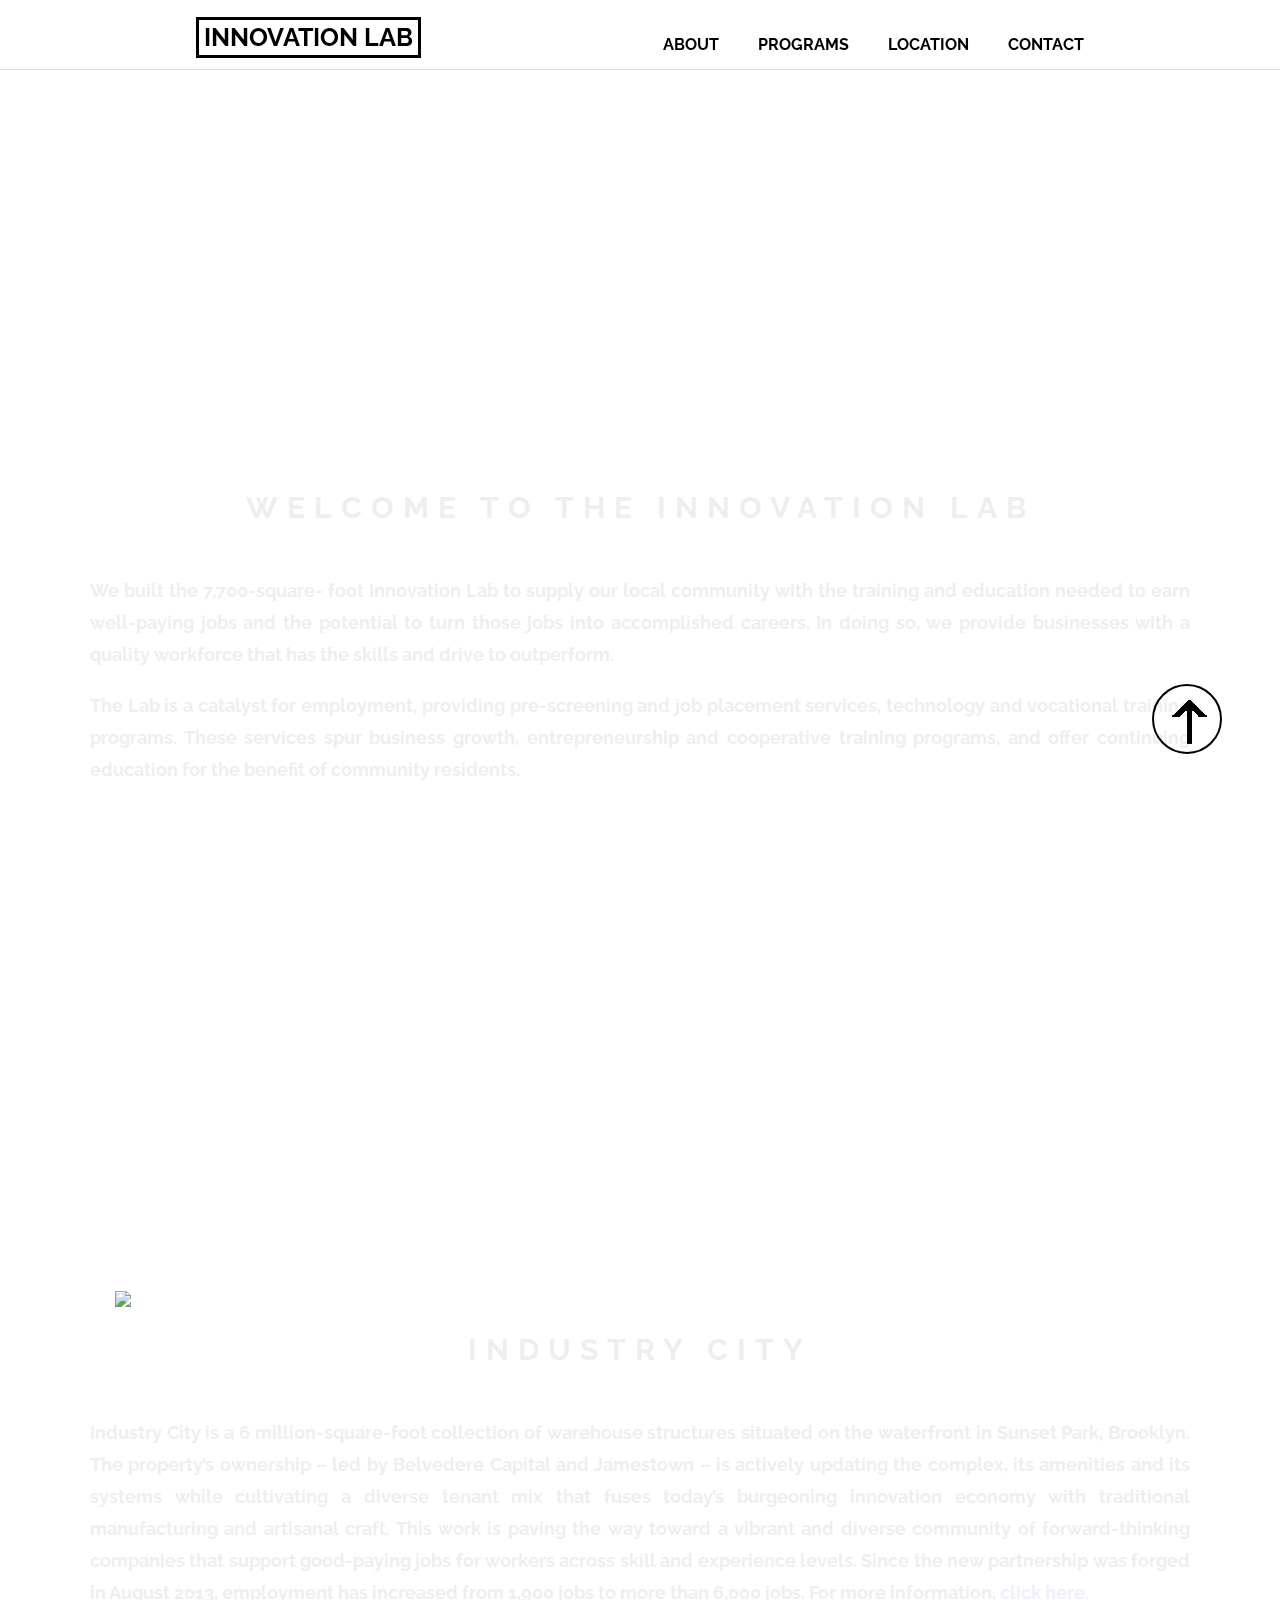
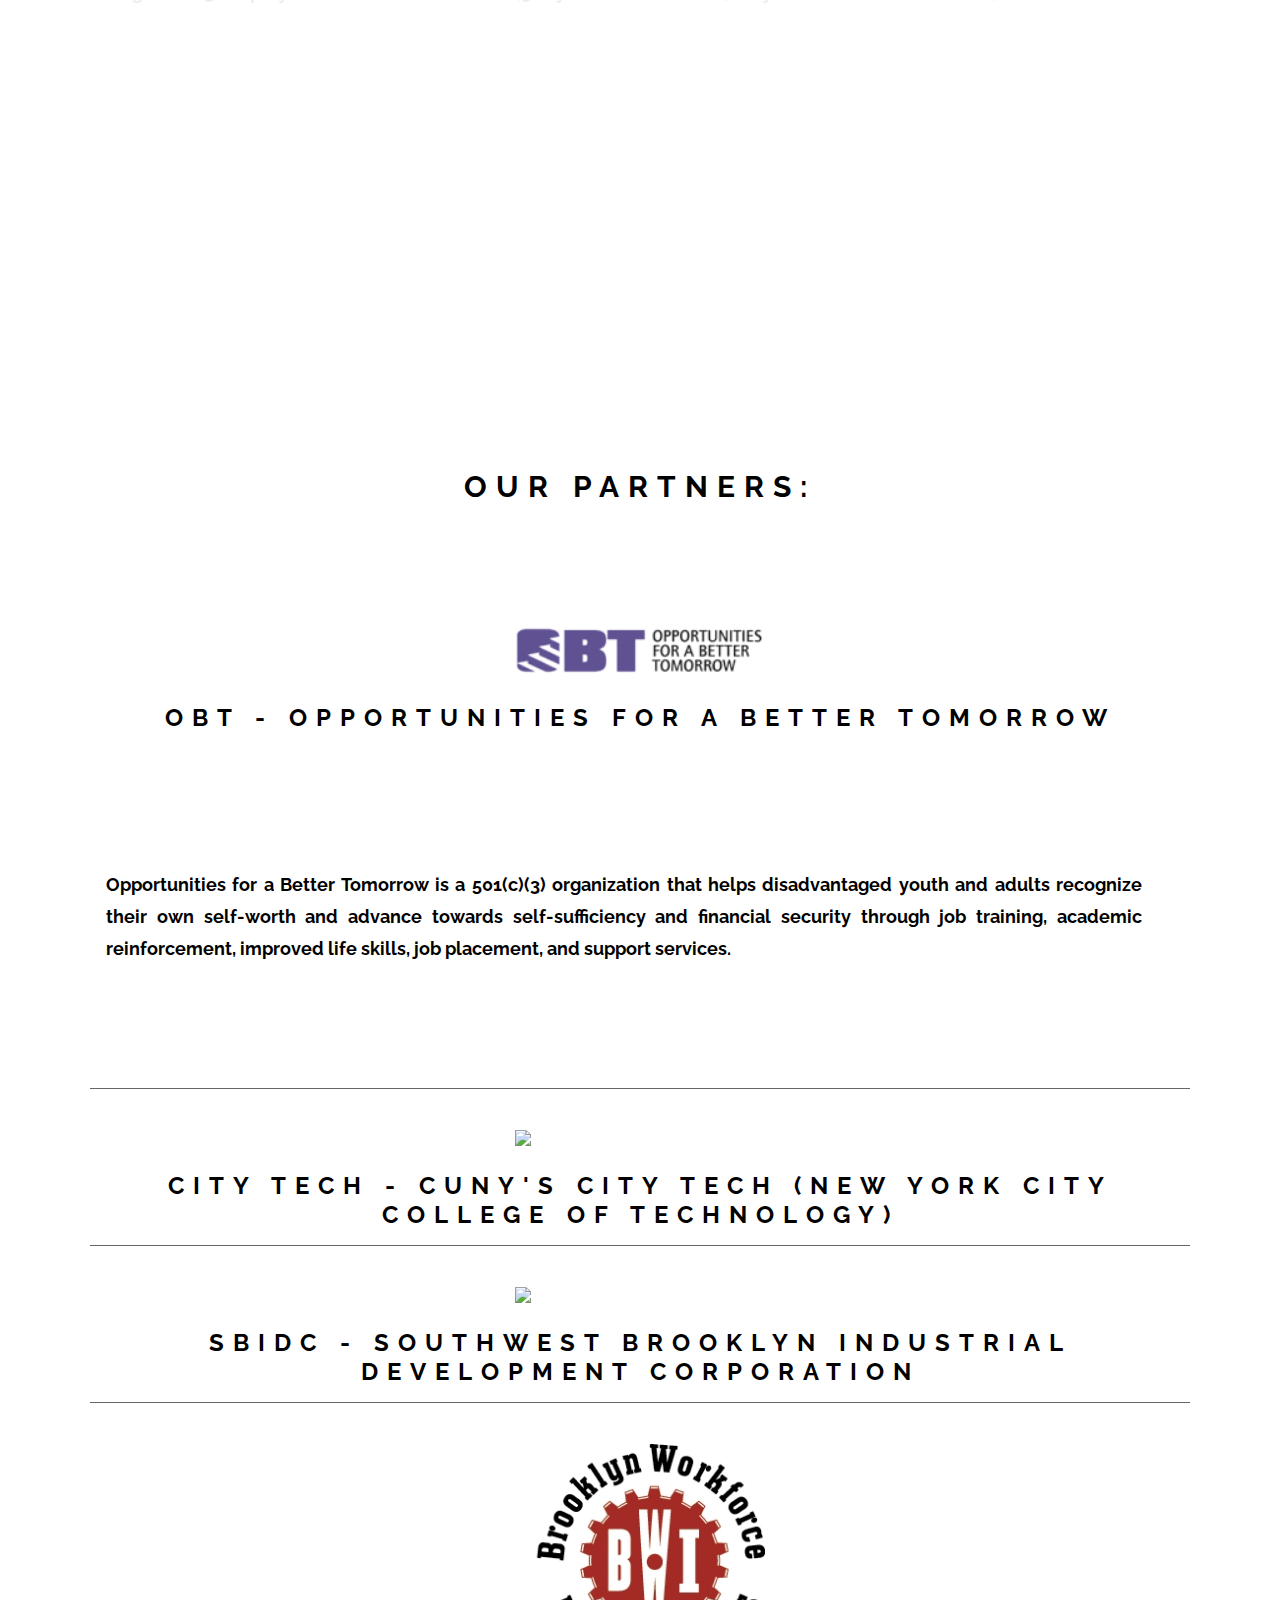
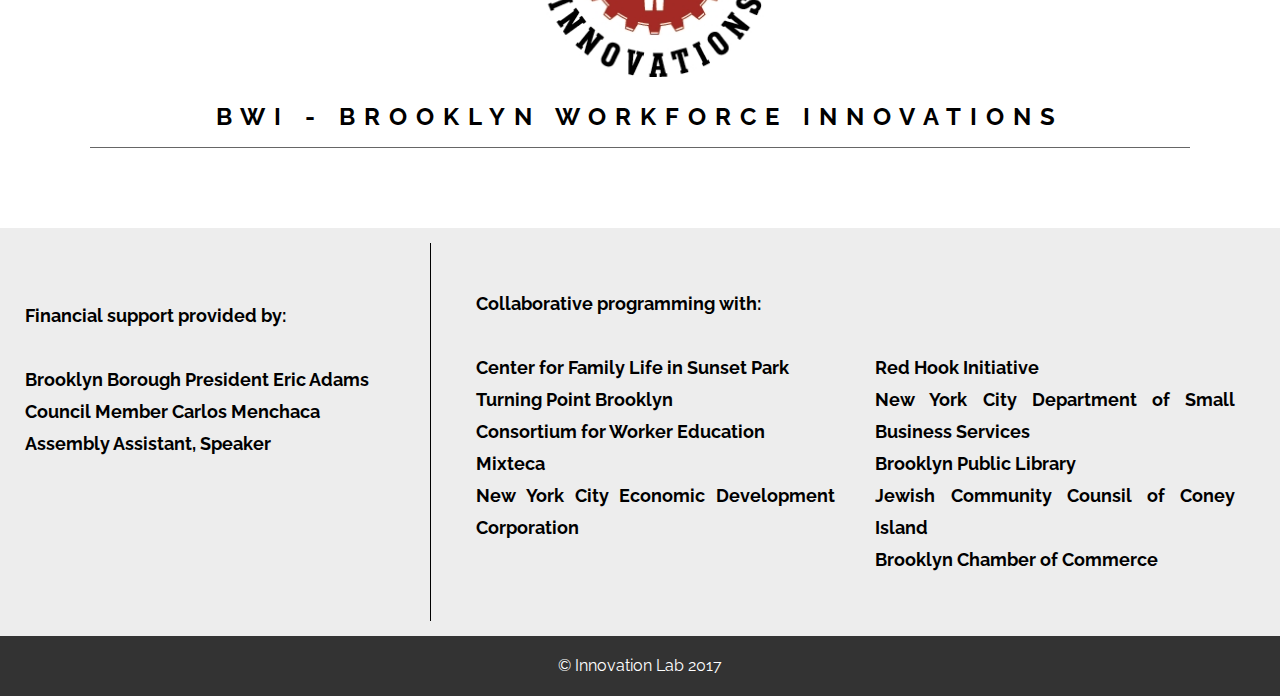
==== about.html @ ffe791c1 "Changes and inserts on the about page" ====
<!DOCTYPE html>
<html>
<head>
	<meta charset="utf-8">
    <meta http-equiv="X-UA-Compatible" content="IE=edge">
    <meta name="viewport" content="width=device-width, initial-scale=1">
	<title>About Us</title>

	<link rel="stylesheet" type="text/css" href="css/navedit.css">
	<link rel="stylesheet" type="text/css" href="css/accordian.css">
  <link rel="stylesheet" type="text/css" href="css/style.css">
  <link rel="stylesheet" type="text/css" href="css/issue2.css">
	<script src="https://ajax.googleapis.com/ajax/libs/jquery/3.2.1/jquery.min.js"></script>
	<link href="https://fonts.googleapis.com/css?family=Raleway" rel="stylesheet">
</head>
<body>
<header class="main_h">

    <div class="row">
        <a class="logo" href="">Innovation Lab</a>

        <div class="mobile-toggle">
            <span></span>
            <span></span>
            <span></span>
        </div>

        <nav>
            <ul>
                <li><a href="about.html">About</a></li>
                <li><a href="#programs">Programs</a></li>
                <li><a href="#location">Location</a></li>
                <li><a href="#four">Contact</a></li>
            </ul>
        </nav>

    </div> <!-- / row -->

</header>

		<div id="center">
			<div id="lab"></div>
			<div id="innolab">
				<h1>Welcome to the innovation lab</h1>
				<p>We built the 7,700-square- foot Innovation Lab to supply our local community with the training and education needed to earn well-paying jobs and the potential to turn those jobs into accomplished careers. In doing so, we provide businesses with a quality workforce that has the skills and drive to outperform.</p>
				<br>
				<p>The Lab is a catalyst for employment, providing pre-screening and job placement services, technology and vocational training programs. These services spur business growth, entrepreneurship and cooperative training programs, and offer continuing education for the benefit of community residents.</p>
			</div>
			<div id="labpic"></div>
			<div id="indcity">
				<a href="https://industrycity.com/"><img class="logos" src="images/ic.png"></a>
				<h1>Industry city</h1>
				<p>Industry City is a 6 million-square-foot collection of warehouse structures situated on the waterfront in Sunset Park, Brooklyn. The property’s ownership – led by Belvedere Capital and Jamestown – is actively updating the complex, its amenities and its systems while cultivating a diverse tenant mix that fuses today’s burgeoning innovation economy with traditional manufacturing and artisanal craft. This work is paving the way toward a vibrant and diverse community of forward-thinking companies that support good-paying jobs for workers across skill and experience levels. Since the new partnership was forged in August 2013, employment has increased from 1,900 jobs to more than 6,000 jobs. For more information,<a href="https://industrycity.com/"> click here.</a></p>
			</div>
			<div id="icpic"></div>
		</div>
	<div id="programs">
		<div id="eh">
		<h1 id="align">Our Partners:</h1>
		</div>
		<div class="accordion">
    <section class="accordion-item accordion-item--default">
        <a href="http://obtjobs.org/home/"><img class="logos" src="images/obt.png"></a>
        <h2>OBT - Opportunities for a Better tomorrow</h2>
        <div class="accordion-item-content">
					<p>Opportunities for a Better Tomorrow is a 501(c)(3) organization that helps disadvantaged youth and adults recognize their own self-worth and advance towards self-sufficiency and financial security through job training, academic reinforcement, improved life skills, job placement, and support services.</p>
					</div>
    </section>
    <section class="accordion-item">
        <a href="http://www.citytech.cuny.edu/"><img class="logos" src="images/citytech.png"></a>
        <h2>City Tech - CUNY's City Tech (New York City College of Technology)</h2>
        <div class="accordion-item-content">
					<p>New York City College of Technology is the designated college of technology of The City University of New York. New York City College of Technology serves the city and the state by providing technically proficient graduates in the technologies of the arts, business, communications, health and engineering; human services and law-related professions; technical and occupational education; and liberal arts and sciences. The College also serves the region by developing partnerships with government agencies, business, industry and the professions and by providing technical and other services. 
					</p>
        </div>
    </section>
    <section  class="accordion-item">
        <a href="http://www.sbidc.org/"><img class="logos" src="images/sbid.png"></a>
        <h2>SBIDC - SOUTHWEST BROOKLYN INDUSTRIAL DEVELOPMENT CORPORATION</h2>
        <div class="accordion-item-content">
					<p>Southwest Brooklyn Industrial Development Corporation (SBIDC) provides advocacy and services to help businesses in the Sunset Park, Red Hook and Gowanus neighborhoods grow and create employment opportunities for local residents. Since the organization’s inception in 1978, SBIDC has been a driving force in the improvement of the Southwest Brooklyn economy by delivering a wide range of business services to local firms and acting as an advocate for business interests. Additionally, SBIDC provides local residents with employment services and advocates for local improvements that improve the quality of life for residents 
					</p>
				</div>
    </section>
    <section class="accordion-item">
        <a href="http://bwiny.org/"><img class="logos" src="images/bwi.jpg"></a>
        <h2>BWI - Brooklyn Workforce Innovations</h2>
        <div class="accordion-item-content">
					<p>Brooklyn Workforce Innovations helps jobless and working poor New Yorkers establish careers in sectors that offer good wages and opportunities for advancement. BWI was founded in 2000 and is an affiliate of Fifth Avenue Committee, Inc., a South Brooklyn community development corporation. BWI’s mission is to empower low- and moderate-income people by creating livingwage employment opportunities and access to career paths. 
					</p>
        </div>
        </section>
        </div>
	</div>

<div class="family">
	<div class="parent-a">
		<p><br>
		Financial support provided by:<br>
		<br>
	  Brooklyn Borough President Eric Adams <br>
    Council Member Carlos Menchaca <br>
    Assembly Assistant, Speaker</p>
  </div>
	<div class="parent-b">
		<div class="child-a">
			<p>Collaborative programming with:</br>
			<br>
	  	Center for Family Life in Sunset Park <br>
  		Turning Point Brooklyn<br>
  		Consortium for Worker Education<br>
    	Mixteca <br>
			New York City Economic Development Corporation </p>
		</div>
		<div class="child-b">
    	<p> <br>
			<br>
			Red Hook Initiative<br>
    	New York City Department of Small Business Services<br>
    	Brooklyn Public Library<br>
    	Jewish Community Counsil of Coney Island<br>
    	Brooklyn Chamber of Commerce</p>
		</div>
	</div>
</div>
	<footer>&copy; Innovation Lab 2017 </footer>

	<a href="#about"><div id="totop"></div></a>
<script>
$("#center h1, #center p").hide(0).fadeIn(4500)
</script>
<script>
  $(document).ready(function(){
    $("#fade-right").animate({left:450, opacity:"show"}, 1500);
});
</script>
<script>
  function phoneMask() {
    var num = $(this).val().replace(/\D/g,'');
    $(this).val(num.substring(0,1) + '(' + num.substring(1,4) + ')' + num.substring(4,7) + '-' + num.substring(7,11));
}
$('[type="tel"]').keyup(phoneMask);
</script>
<script src="navedit.js"></script>
</body>
</html>
---- css/navedit.css ----
.main_h {
  position: fixed;
  top: 0px;
  max-height: 70px;
  z-index: 999;
  width: 100%;
  padding-top: 17px;
  background: hidden;
  overflow: visible;
  -webkit-transition: all 0.3s;
  transition: all 0.3s;
  opacity: 0;
  top: -200px;
  padding-bottom: 6px;
  font-weight: bold;
  background-color: rgba(255, 255, 255, 0.93);
  opacity: 1;
  top: 0px;
  border-bottom: 1px solid gainsboro;
}
@media only screen and (max-width: 766px) {
  .main_h {
    padding-top: 25px;
  }
}

.open-nav {
  max-height: 400px !important;
}
.open-nav .mobile-toggle {
  transform: rotate(-90deg);
  -webkit-transform: rotate(-90deg);
}


.logo {
  font-size: 25px;
  color: black;
  text-transform: uppercase;
  float: left;
  display: block;
  margin-top: 0;
  line-height: 1;
  margin-bottom: 10px;
  border: 3px solid;
    padding: 5px;
}
@media only screen and (max-width: 766px) {
  .logo {
    float: none;
  }
}

nav {
  float: right;
  width: 60%;
}
@media only screen and (max-width: 766px) {
  nav {
    width: 100%;
  }
}
nav ul {
  list-style: none;
  overflow: hidden;
  text-align: right;
  float: right;
}
@media only screen and (max-width: 766px) {
  nav ul {
    padding-top: 10px;
    margin-bottom: 22px;
    float: left;
    text-align: center;
    width: 100%;
  }
}
nav ul li {
  display: inline-block;
  margin-left: 35px;
  line-height: 1.5;
}
@media only screen and (max-width: 766px) {
  nav ul li {
    width: 100%;
    padding: 7px 0;
    margin: 0;
  }
}
nav ul a {
  color: black;
  text-transform: uppercase;
  font-size: 16px;
}

.mobile-toggle {
  display: none;
  cursor: pointer;
  font-size: 20px;
  position: absolute;
  right: 22px;
  top: 0;
  width: 30px;
  -webkit-transition: all 200ms ease-in;
  -moz-transition: all 200ms ease-in;
  transition: all 200ms ease-in;
}
@media only screen and (max-width: 766px) {
  .mobile-toggle {
    display: block;
  }
}
.mobile-toggle span {
  width: 30px;
  height: 4px;
  margin-bottom: 6px;
  border-radius: 1000px;
  background: #8f8f8f;
  display: block;
}

.row {
  width: 100%;
  max-width: 940px;
  margin: 0 auto;
  position: relative;
  padding: 0 2%;
}

* {
  box-sizing: border-box;
}

a {
  text-decoration: none;
}



#tall{
  height: 2000px;
  background-color: lavenderblush;
}
---- css/accordian.css ----
/* The Magic */
.accordion:hover .accordion-item:hover .accordion-item-content,
.accordion .accordion-item--default .accordion-item-content {
    height: 240px;
    padding-top: 10px;
    display: flex;
}

.accordion-item-content,
.accordion:hover .accordion-item-content {
    height: 0;
    overflow: hidden;
    transition: height .5s;
}

/* Aesthetic */

.accordion {
    padding: 0;
    margin: 60px auto;
    width: 1100px;
}

.accordion .accordion-item {

  border-bottom: 1px solid #666;
  padding: 1em;
}

.accordion h1 {
  margin: 0;
}

.accordion p{
  padding-right: 32px;
}

@media only screen and (max-width: 768px) {
  .accordion {
    width: 700px;
}
}

@media only screen and (max-width: 425px) {
  .accordion{
    width: 100%;
  }
}
---- css/style.css ----
* {box-sizing: border-box; font-family: 'Raleway', sans-serif;}

body{margin: 0; padding:0;}	

a{text-decoration: none;}

/* Header Styling */
	.main_h {
		position: fixed;
		max-height: 70px;
		z-index: 999;
		width: 100%;
		padding-top: 17px;
		background: none;
		overflow: hidden;
		-webkit-transition: all 0.3s;
		transition: all 0.3s;
		padding-bottom: 6px;
		font-weight: bold;
		background-color: rgba(255, 255, 255, 0.93);
		opacity: 1;
		top: 0px;
		border-bottom: 1px solid gainsboro;
	}

	.open-nav {
		max-height: 400px !important;
	}
	.open-nav .mobile-toggle {
		transform: rotate(-90deg);
		-webkit-transform: rotate(-90deg);
	}

	.logo {
		font-size: 25px;
		color: black;
		text-transform: uppercase;
		float: left;
		display: block;
		margin-top: 0;
		line-height: 1;
		margin-bottom: 10px;
		border: 3px solid;
		padding: 5px;
	}
	nav {
  		float: right;
  		width: 60%;
	}
	nav ul {
		list-style: none;
		overflow: hidden;
		text-align: right;
		float: right;
	}
	nav ul li {
		display: inline-block;
		margin-left: 35px;
		line-height: 1.5;
	}
	nav ul a {
		color: black;
		text-transform: uppercase;
		font-size: 16px;
	}

	.mobile-toggle {
		display: none;
		cursor: pointer;
		font-size: 20px;
		position: absolute;
		right: 22px;
		top: 0;
		width: 30px;
		-webkit-transition: all 200ms ease-in;
		-moz-transition: all 200ms ease-in;
		transition: all 200ms ease-in;
	}
	.mobile-toggle span {
		width: 30px;
		height: 4px;
		margin-bottom: 6px;
		border-radius: 1000px;
		background: #8f8f8f;
		display: block;
	}

	.row {
		width: 100%;
		max-width: 940px;
		margin:0 auto;
		position: relative;
		padding:0 2%;
	}
	#tall{
		height: 2000px;
		background-color: lavenderblush;
	}
/* End of Header styling */

/* Container Styling*/
	.content-container{width:100%;min-height:250px; background:linear-gradient(#FFF,#EFEFEF);}
	/* First Container Styling - About */

	/* End of First Container Styling - About*/

	/* Second Container Styling - About + Programs */
		.second-container{width:50%;display:inline-flex; border-right:1px solid lightgrey;}

		/* About Us Stylings */
			#abt h1 {
				letter-spacing: 9px;
				text-align: center;
			}
			#about_us {
				width: 50%;
				float: left;
				padding-top: 20px;
			}
			#abt h4, h5 {
				text-align: -webkit-center;
				letter-spacing: 1px;
			}
			#abt {
				text-align: justify;
				height: 480px;
				padding-top: 20px; 
			}
		/* End of About Us Stylings */
		/* Programs Stylings */
			/* The Magic - Accordion Styling */
				.accordion:active .accordion-item:hover .accordion-item-content,
				.accordion .accordion-item--default .accordion-item-content {
				    height: 340px;
				    padding-top: 30px;
				    display: flex;
				}

				.accordion-item-content,
				.accordion:active .accordion-item-content {
				    height: 0;
				    overflow: hidden;
				    transition: height .5s;
				}
			/* End of Accordion Styling */


		/* End of Programs Stylings */

	/* End of Second Container Styling - About + Programs */
/* End of Container Styling */
#center{
	text-align: center;
	background-color: rgba(255,255,255,.5);
}
#center h1{
	margin-bottom: 50px;
	letter-spacing: 9px;
}

#center p{
	width: 1100px;
}
h1{
	text-transform: uppercase;
}
p{
	font-size: 20px;
	line-height: 42px;
	font-weight: bold;
	margin: auto;
}
#about,#programs,#location,#four,#partners,footer{
	padding: 20px;
}
#about{
	background: url(../images/enter.jpg) no-repeat center center fixed;
  -webkit-background-size: cover;
  -moz-background-size: cover;
  -o-background-size: cover;
  background-size: cover;
  margin-top: 70px;
}
#programs img{
	width: 300px;
}
#eh h1{
	letter-spacing: 9px;
}
#eh{
	text-align: center;
}
#location{
	background-color: #EDEDED;
	padding: 20px;
	display: flex;
	flex-wrap: wrap;
	width: 100%;
}
#location h1{
	letter-spacing: 9px;
}
#info{
	margin: auto;

}
#map{
	width: 600px;
	height: 300px;
	margin: auto;
}
#partners{
	text-align: center;
	padding: 40px;
}
#partners h1{
	font-size: 20px;
	margin-bottom: 40px;
	letter-spacing: 9px;
}
#fade-right {
}
#contact{
	width: 80%;
	margin: auto;
	display: flex;
}
textarea{
	height: 150px;
	width: 300px;
	max-height: 150px;
	max-width: 300px;
	font-size: 18px;
}
#four{
background-color: #EDEDED;
}
#four h1{
	text-align: center;
	letter-spacing: 9px;

}
#left{
	width: 70%;
	display: flex;
	justify-content: space-around;
	flex-wrap: wrap;
	font-size: 24px;
	padding-top: 20px;
}
#right{
	width: 30%;
}

button{
	width: 80px;
	height: 40px;
	border: 2px solid #303030;
	border-radius: 4px;
	margin-top: 20px;
	margin-bottom: 20px;
	background-color: #EDEDED;
}

button:hover{
	background-color: black;
	color: white;
}

footer{
	height: 60px;
	background-color: #333;
	color: white;
	text-align: center;
}
#totop{
	width: 70px;
	height: 70px;
	border:	solid black 2px;
	border-radius: 36px;
	background-image: url(../images/arrow.png);
	position: fixed;
	top: 76%;
	left: 90%;
	z-index: 999;
}

/*Programs page*/
#main{
	margin-top: 80px;
	padding-left: 30px;
	padding-top: 30px;
	margin-bottom: 40px;
	height: 708px;
}

.line{
	border-bottom: solid 3px;
	display: table;
	margin: 0;
}
h1.line{
	margin-bottom: 50px;
}
h1.line:hover{
	cursor: pointer;
}
.text{

	margin-left: 60px;
	min-height:500px;
	line-height:1.618;
}
.text p{
	margin: 5px auto;
	font-size:16px;
	line-height:1.618;
}

.text img{
	width: 300px;
	margin-bottom: 25px;
}

.pics{
	width: 300px;
	float: right;
	margin-right: 45px;
	padding-left: 20px;
}
.stuff{
	display: flex;
}

#categories{
	width: 300px;
}
#youth, #immigrants, #businesses{
	display: none;
}

@media only screen and (max-width: 768px) {
	.main_h {
		padding-top: 25px;
	}
	#center p{
		width: 500px;
	}
	#logo{
		width: 140px;
	}  
	.logo {
    	float: none;
  	}   
  	nav {
    	width: 100%;
  	}
  	nav ul {
	    padding-top: 10px;
	    margin-bottom: 22px;
	    float: left;
	    text-align: center;
	    width: 100%;
  	}  
	nav ul li {
		width: 100%;
		padding: 7px 0;
		margin: 0;
	}
	.mobile-toggle {
		display: block;
	}
}
@media only screen and (max-width: 425px) {
	#center p{
		width: 300px;
		font-size: 18px;
	}
	#fade-right{
		width: 300px;
		left: 50px
	}
}
---- css/issue2.css ----
/* TEXT and TYPE */

h1{
	letter-spacing: 9px;
  text-transform: uppercase;
  font-size: 30px;
  text-align:center;
  margin:auto;
}

h2{
  letter-spacing: 9px;
  text-transform: uppercase;
  font-size: 24px;
  text-align:center;
  margin:auto;
}
p{
  font-size: 18px;
  line-height: 32px;
  font-weight: bold;
  margin: auto;
  text-align:justify;
}

#innolab p, #indcity p{
	width: 1100px;
}
.parent p{
  text-align:justify;
  font-size: 16px;
}

/* INNOLAB + INDUSTRY CITY*/

#lab{
	background: url(../images/idk.jpg) no-repeat center center fixed;
  -webkit-background-size: cover;
  -moz-background-size: cover;
  -o-background-size: cover;
  background-size: cover;
  padding: 5px;
  height:450px;
}
#labpic{
	background: url(../INNOLAB/teaching.jpg) no-repeat center center fixed;
  -webkit-background-size: cover;
  -moz-background-size: cover;
  -o-background-size: cover;
  background-size: cover;
  padding: 5px;
  height:400px;
}
#icpic{
	background: url(../images/iclights.jpg) no-repeat center center fixed;
  -webkit-background-size: cover;
  -moz-background-size: cover;
  -o-background-size: cover;
  background-size: cover;
  padding: 5px;
  height:400px;
}

#innolab{
  display:inline-block;
	padding: 40px;
}

#indcity{
	display:inline-block;
  border:top bottom 3px #EDEDED;
	padding: 40px;
	text-align: center;
	background-color: rgba(255,255,255,.5);
}
 img{
	 max-width: 1100px;
 }

/* PARTNERS */

.logos {
  padding:25px;
  display: block;
  margin-left: auto;
  margin-right: auto

}

@media only screen and (max-width: 766px) {
  .logos {
    float: none;
  }
}

/* FIN SUPPORT + COLLABORATIONS */

.family{
  display:flex;
  margin: 0 auto;
  background-color:#EDEDED;
  flex-direction:row;
  align-items: stretch;
  background-color:#EDEDED;
  margin:space-between;
}

.parent-a{
  flex: 1;
  padding: 25px;
	padding-right: 5px;
  margin-bottom: 15px;
  margin-top:15px;
  background-color:#EDEDED;
}

.parent-b{
  display:flex;
  flex:2;
  padding: 25px;
  margin-bottom: 15px;
  margin-top:15px;
  background-color:#EDEDED;
  border-left: 1px solid black;
}

.child-a{
  flex:1;
  padding: 20px;
  background-color:#EDEDED;
}

.child-b{
  flex:1;
  padding: 20px;
  background-color:#EDEDED;
}
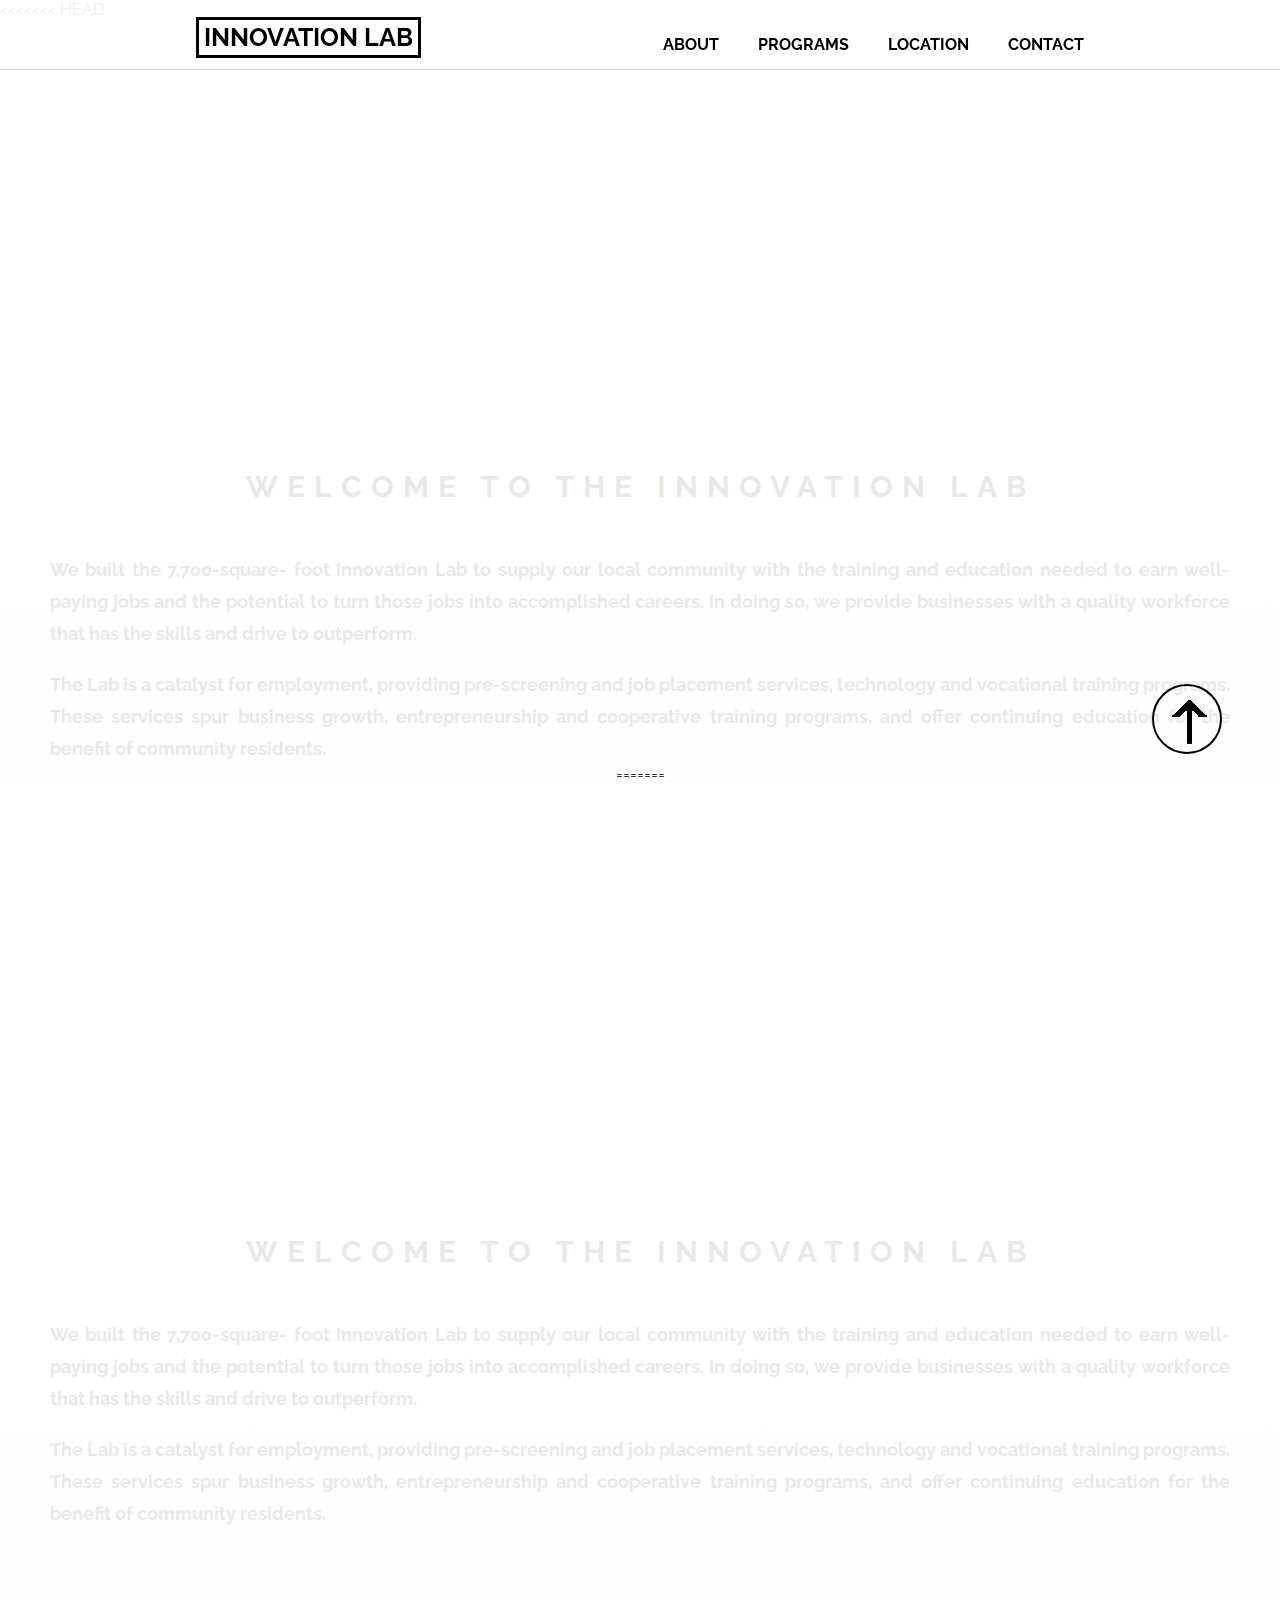
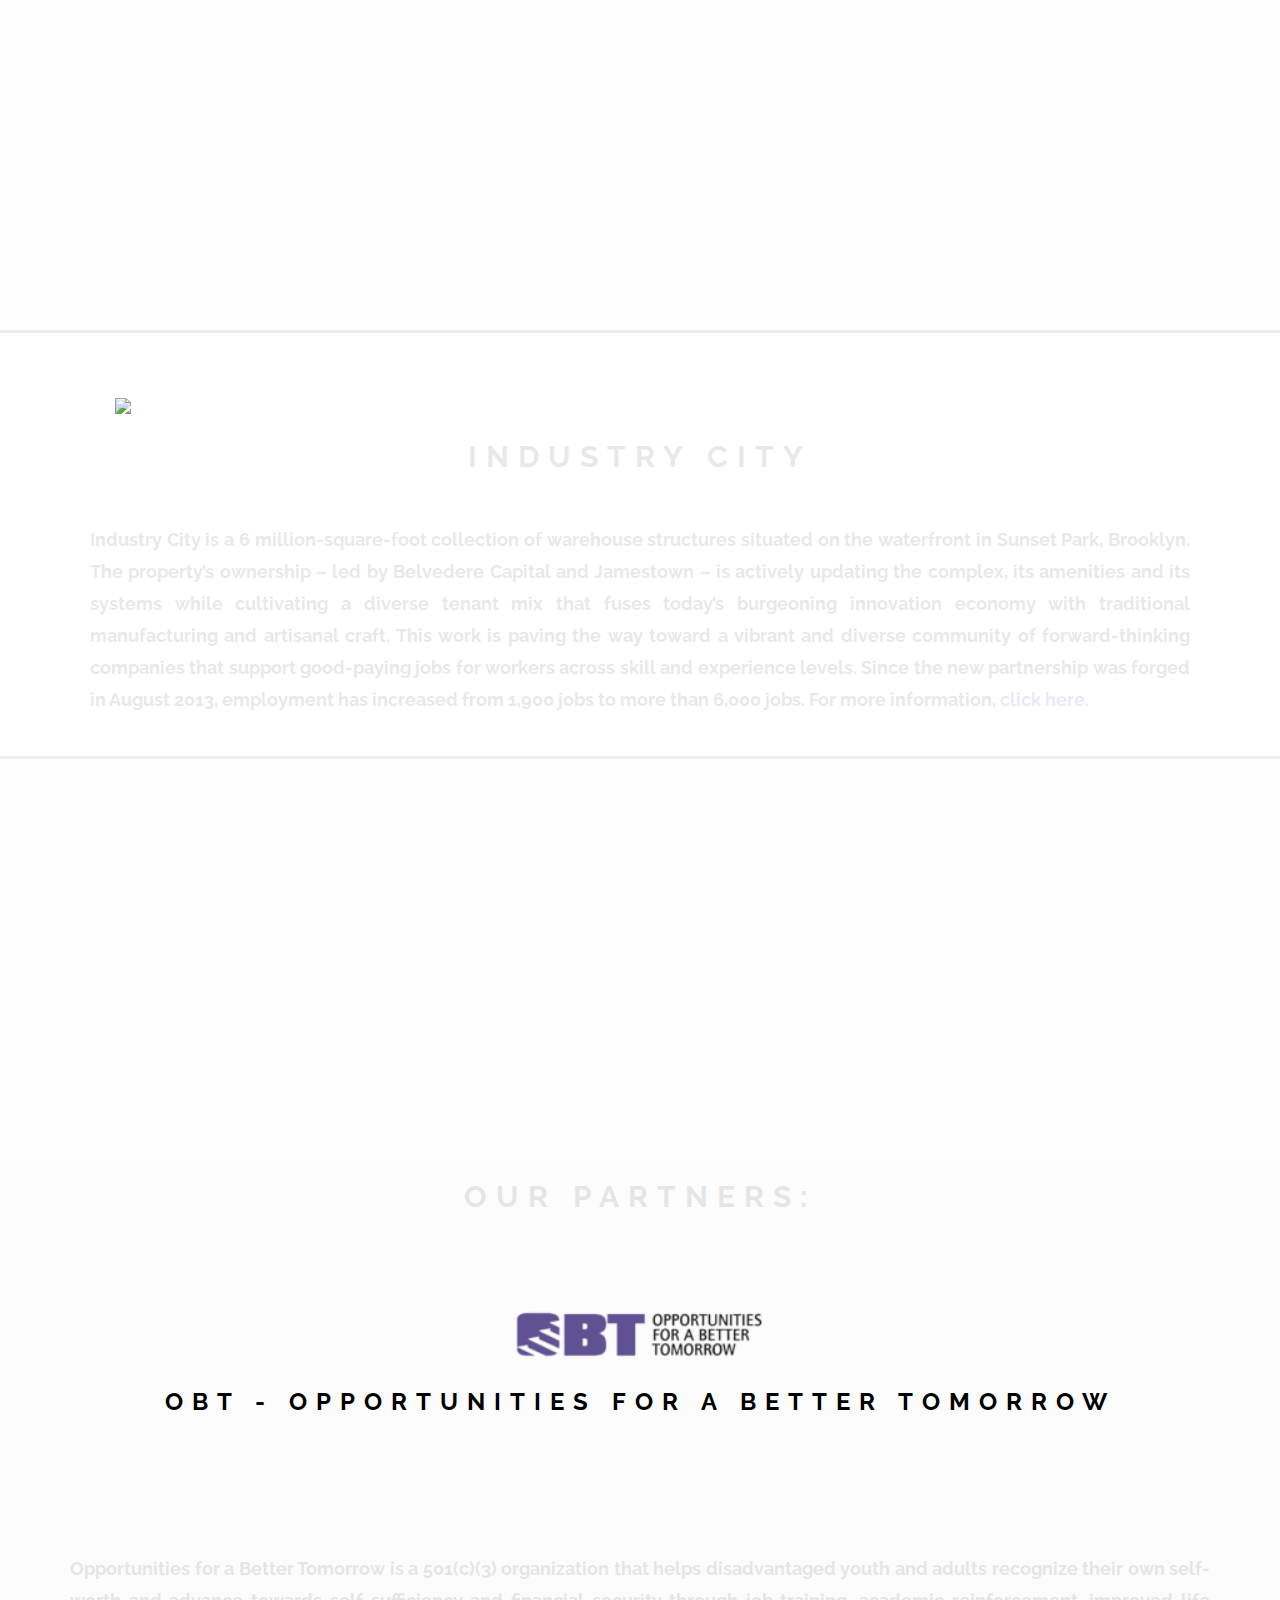
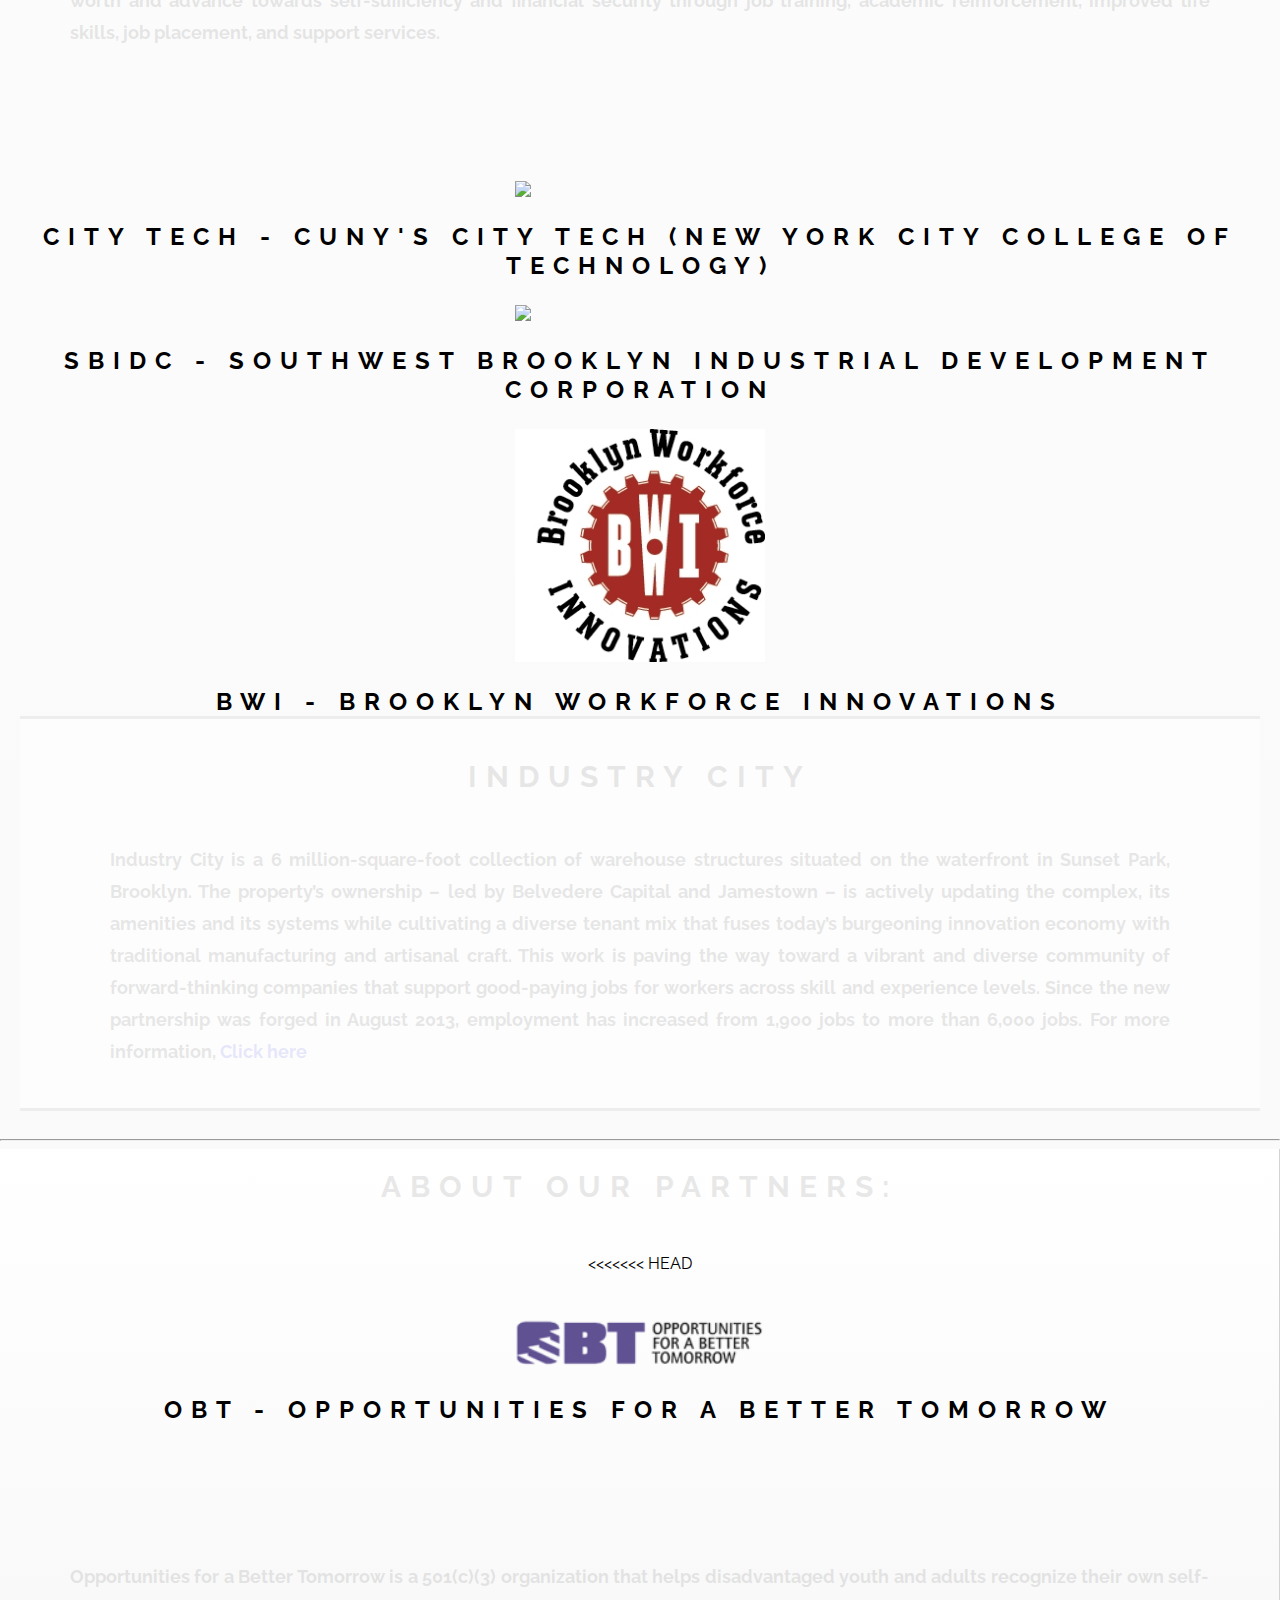
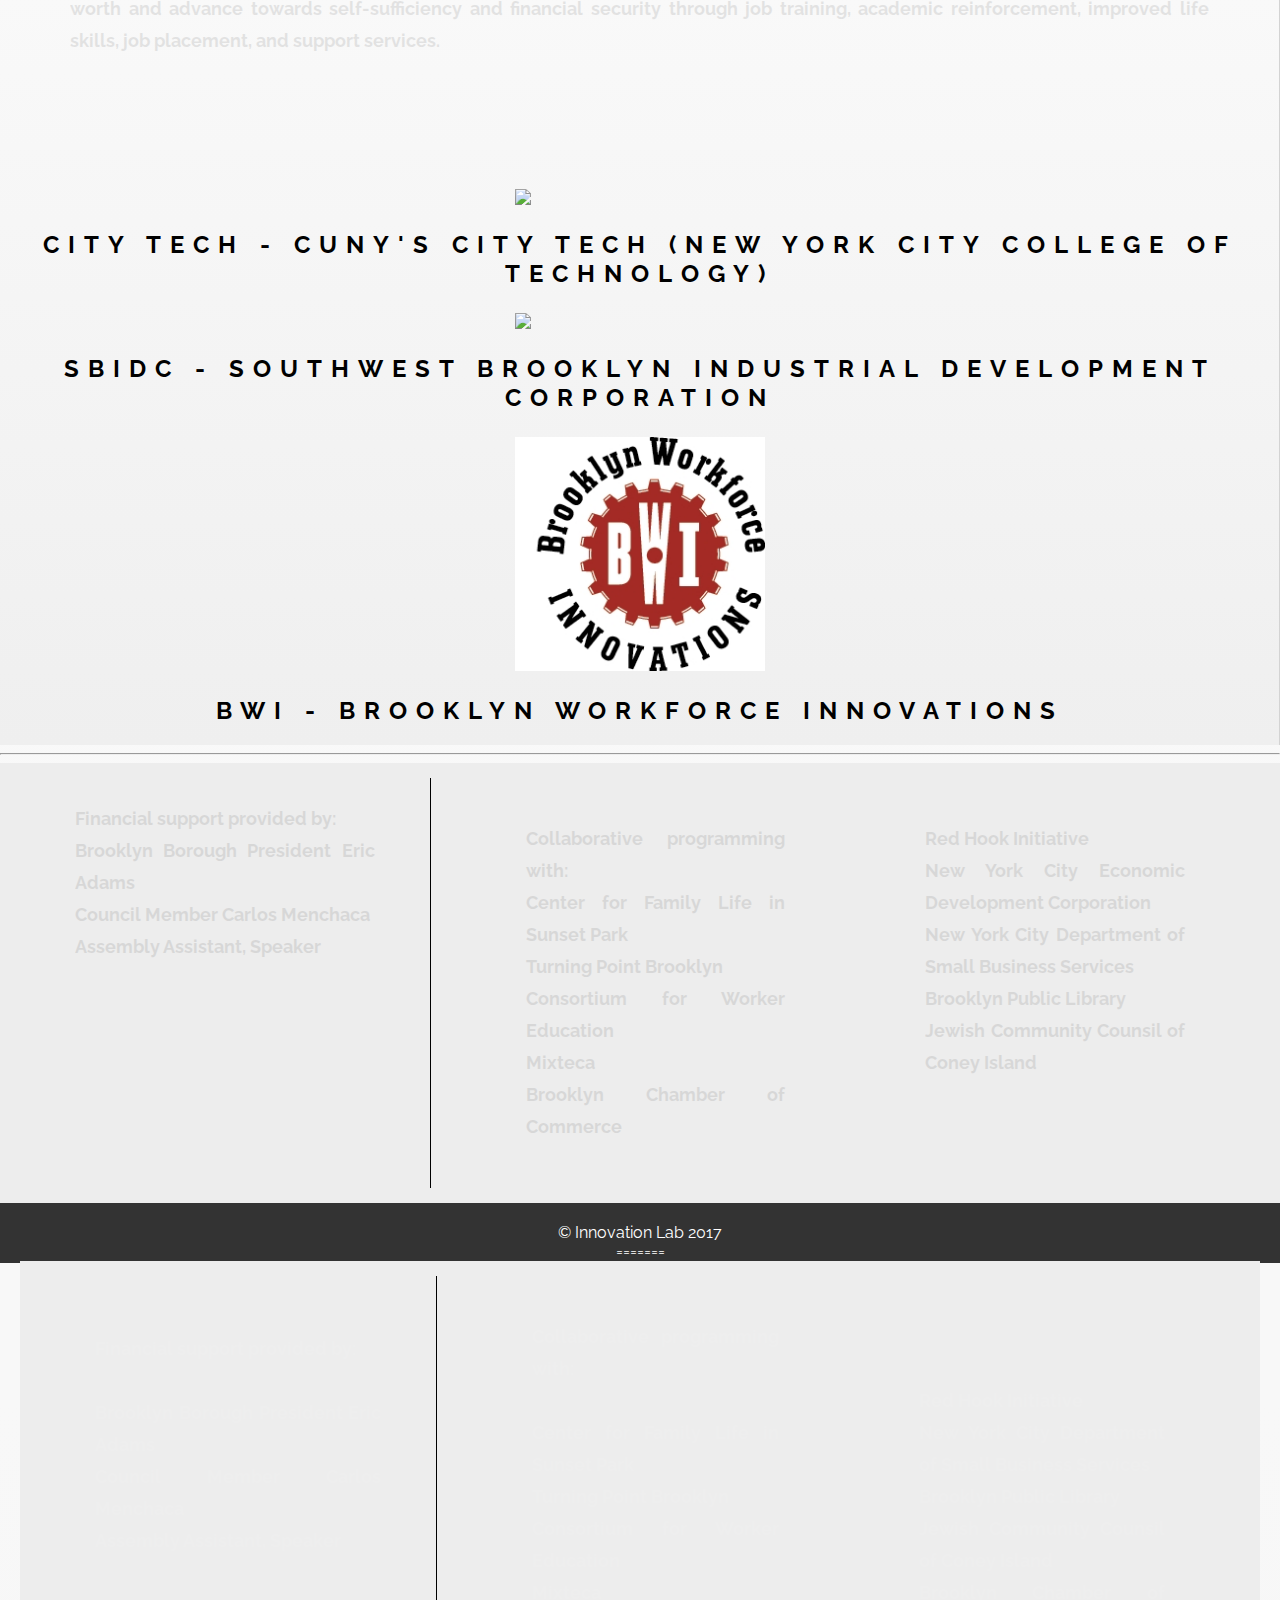
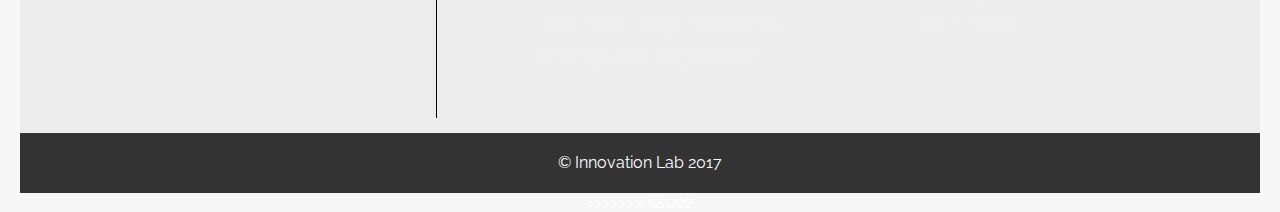
==== commit 0e963ddb: "Merge branch 'issue2' into issue9" ====
--- a/about.html
+++ b/about.html
@@ -7,17 +7,17 @@
 	<title>About Us</title>
 
 	<link rel="stylesheet" type="text/css" href="css/navedit.css">
-	<link rel="stylesheet" type="text/css" href="css/accordian.css">
   <link rel="stylesheet" type="text/css" href="css/style.css">
   <link rel="stylesheet" type="text/css" href="css/issue2.css">
+    <link rel="stylesheet" type="text/css" href="css/accordian.css">
 	<script src="https://ajax.googleapis.com/ajax/libs/jquery/3.2.1/jquery.min.js"></script>
 	<link href="https://fonts.googleapis.com/css?family=Raleway" rel="stylesheet">
+    <link rel="shortcut icon" type="image/x-icon" href="images/icon2.jpg" />
 </head>
 <body>
 <header class="main_h">
-
     <div class="row">
-        <a class="logo" href="">Innovation Lab</a>
+        <a class="logo" href="index.html">Innovation Lab</a>
 
         <div class="mobile-toggle">
             <span></span>
@@ -28,15 +28,23 @@
         <nav>
             <ul>
                 <li><a href="about.html">About</a></li>
-                <li><a href="#programs">Programs</a></li>
+                <li><a href="programs.html">Programs</a></li>
                 <li><a href="#location">Location</a></li>
                 <li><a href="#four">Contact</a></li>
             </ul>
         </nav>
-
     </div> <!-- / row -->
-
 </header>
+<<<<<<< HEAD
+<div class="content-container first">
+    <div id="center">
+        <div id="lab"></div>
+        <div id="innolab">
+            <h1>Welcome to the innovation lab</h1>
+            <p>We built the 7,700-square- foot Innovation Lab to supply our local community with the training and education needed to earn well-paying jobs and the potential to turn those jobs into accomplished careers. In doing so, we provide businesses with a quality workforce that has the skills and drive to outperform.</p>
+            <br>
+            <p>The Lab is a catalyst for employment, providing pre-screening and job placement services, technology and vocational training programs. These services spur business growth, entrepreneurship and cooperative training programs, and offer continuing education for the benefit of community residents.</p>
+=======
 
 		<div id="center">
 			<div id="lab"></div>
@@ -88,11 +96,92 @@
         <div class="accordion-item-content">
 					<p>Brooklyn Workforce Innovations helps jobless and working poor New Yorkers establish careers in sectors that offer good wages and opportunities for advancement. BWI was founded in 2000 and is an affiliate of Fifth Avenue Committee, Inc., a South Brooklyn community development corporation. BWI’s mission is to empower low- and moderate-income people by creating livingwage employment opportunities and access to career paths. 
 					</p>
-        </div>
-        </section>
-        </div>
-	</div>
-
+>>>>>>> issue2
+        </div>
+        <div id="indcity">
+            <h1>Industry city</h1>
+            <p>Industry City is a 6 million-square-foot collection of warehouse structures situated on the waterfront in Sunset Park, Brooklyn. The property’s ownership – led by Belvedere Capital and Jamestown – is actively updating the complex, its amenities and its systems while cultivating a diverse tenant mix that fuses today’s burgeoning innovation economy with traditional manufacturing and artisanal craft. This work is paving the way toward a vibrant and diverse community of forward-thinking companies that support good-paying jobs for workers across skill and experience levels. Since the new partnership was forged in August 2013, employment has increased from 1,900 jobs to more than 6,000 jobs. For more information,<a href="https://industrycity.com/"> Click here</a></p>
+        </div>
+    </div>
+</div>
+<hr>
+<div class="content-container second">
+    <div class="second-container programs" id="programs" style="width:100%;">
+        <div id="eh">
+            <h1 id="align">About Our Partners: </h1>
+
+<<<<<<< HEAD
+            <div class="accordion">
+                <section class="accordion-item accordion-item--default">
+                    <a href="http://obtjobs.org/home/"><img class="logos" src="images/obt.png" href="http://obtjobs.org/home/"></a>
+                    <h2>OBT - Opportunities for a Better tomorrow</h2>
+                    <div class="accordion-item-content">
+                        <p>Opportunities for a Better Tomorrow is a 501(c)(3) organization that helps disadvantaged youth and adults recognize their own self-worth and advance towards self-sufficiency and financial security through job training, academic reinforcement, improved life skills, job placement, and support services.</p>
+                    </div>
+                </section>
+            </div>
+            <div class="accordion">
+                <section class="accordion-item">
+                    <a href="http://www.citytech.cuny.edu/"><img class="logos" src="images/citytech.png"></a>
+                    <h2>City Tech - CUNY's City Tech (New York City College of Technology)</h2>
+                    <div class="accordion-item-content">
+                        <p>New York City College of Technology is the designated college of technology of The City University of New York. New York City College of Technology serves the city and the state by providing technically proficient graduates in the technologies of the arts, business, communications, health and engineering; human services and law-related professions; technical and occupational education; and liberal arts and sciences. The College also serves the region by developing partnerships with government agencies, business, industry and the professions and by providing technical and other services. </p>
+                    </div>
+                </section>
+            </div>
+            <div class="accordion">
+                <section  class="accordion-item">
+                    <a href="http://www.sbidc.org/"><img class="logos" src="images/sbid.png"></a>
+                    <h2>SBIDC - SOUTHWEST BROOKLYN INDUSTRIAL DEVELOPMENT CORPORATION</h2>
+                    <div class="accordion-item-content">
+                        <p>Southwest Brooklyn Industrial Development Corporation (SBIDC) provides advocacy and services to help businesses in the Sunset Park, Red Hook and Gowanus neighborhoods grow and create employment opportunities for local residents. Since the organization’s inception in 1978, SBIDC has been a driving force in the improvement of the Southwest Brooklyn economy by delivering a wide range of business services to local firms and acting as an advocate for business interests. Additionally, SBIDC provides local residents with employment services and advocates for local improvements that improve the quality of life for residents.</p>
+                    </div>
+                </section>
+            </div>
+            <div class="accordion">
+                <section class="accordion-item">
+                     <a href="http://bwiny.org/"><img class="logos" src="images/bwi.jpg"></a>
+                    <h2>BWI - Brooklyn Workforce Innovations</h2>
+                    <div class="accordion-item-content">
+                        <p>Brooklyn Workforce Innovations helps jobless and working poor New Yorkers establish careers in sectors that offer good wages and opportunities for advancement. BWI was founded in 2000 and is an affiliate of Fifth Avenue Committee, Inc., a South Brooklyn community development corporation. BWI’s mission is to empower low- and moderate-income people by creating livingwage employment opportunities and access to career paths. 
+                        </p>
+                    </div>
+                </section>
+            </div>
+        </div>
+    </div>
+</div>
+<hr>
+<div class="content-container third">
+    <div class="family">
+        <div class="parent-a">
+            <p>Financial support provided by:<br>
+          Brooklyn Borough President Eric Adams <br>
+        Council Member Carlos Menchaca <br>
+        Assembly Assistant, Speaker</p>
+      </div>
+        <div class="parent-b">
+            <div class="child-a">
+                <p>Collaborative programming with:</br>
+            Center for Family Life in Sunset Park <br>
+            Turning Point Brooklyn<br>
+            Consortium for Worker Education<br>
+            Mixteca <br>
+            Brooklyn Chamber of Commerce </p>
+            </div>
+            <div class="child-b">
+            <p> Red Hook Initiative<br>
+            New York City Economic Development Corporation<br>
+            New York City Department of Small Business Services<br>
+            Brooklyn Public Library<br>
+            Jewish Community Counsil of Coney Island</p>
+            </div>
+        </div>
+    </div>
+</div>
+<footer>&copy; Innovation Lab 2017 <br Collaborative work by Innovation Lab Internship Team. </footer>
+<a href="#about"><div id="totop"></div></a>
+=======
 <div class="family">
 	<div class="parent-a">
 		<p><br>
@@ -124,8 +213,8 @@
 	</div>
 </div>
 	<footer>&copy; Innovation Lab 2017 </footer>
-
-	<a href="#about"><div id="totop"></div></a>
+>>>>>>> issue2
+
 <script>
 $("#center h1, #center p").hide(0).fadeIn(4500)
 </script>
@@ -143,4 +232,4 @@
 </script>
 <script src="navedit.js"></script>
 </body>
-</html>
+</html>--- a/css/navedit.css
+++ b/css/navedit.css
@@ -1,6 +1,5 @@
 .main_h {
   position: fixed;
-  top: 0px;
   max-height: 70px;
   z-index: 999;
   width: 100%;
@@ -9,19 +8,25 @@
   overflow: visible;
   -webkit-transition: all 0.3s;
   transition: all 0.3s;
+<<<<<<< HEAD
+=======
   opacity: 0;
   top: -200px;
+>>>>>>> issue2
   padding-bottom: 6px;
   font-weight: bold;
   background-color: rgba(255, 255, 255, 0.93);
   opacity: 1;
   top: 0px;
   border-bottom: 1px solid gainsboro;
+<<<<<<< HEAD
+=======
 }
 @media only screen and (max-width: 766px) {
   .main_h {
     padding-top: 25px;
   }
+>>>>>>> issue2
 }
 
 .open-nav {
@@ -32,7 +37,10 @@
   -webkit-transform: rotate(-90deg);
 }
 
+<<<<<<< HEAD
+=======
 
+>>>>>>> issue2
 .logo {
   font-size: 25px;
   color: black;
@@ -45,20 +53,13 @@
   border: 3px solid;
     padding: 5px;
 }
-@media only screen and (max-width: 766px) {
-  .logo {
-    float: none;
-  }
-}
 
 nav {
   float: right;
   width: 60%;
 }
 @media only screen and (max-width: 766px) {
-  nav {
-    width: 100%;
-  }
+ 
 }
 nav ul {
   list-style: none;
@@ -67,26 +68,14 @@
   float: right;
 }
 @media only screen and (max-width: 766px) {
-  nav ul {
-    padding-top: 10px;
-    margin-bottom: 22px;
-    float: left;
-    text-align: center;
-    width: 100%;
-  }
+
 }
 nav ul li {
   display: inline-block;
   margin-left: 35px;
   line-height: 1.5;
 }
-@media only screen and (max-width: 766px) {
-  nav ul li {
-    width: 100%;
-    padding: 7px 0;
-    margin: 0;
-  }
-}
+
 nav ul a {
   color: black;
   text-transform: uppercase;
@@ -104,11 +93,6 @@
   -webkit-transition: all 200ms ease-in;
   -moz-transition: all 200ms ease-in;
   transition: all 200ms ease-in;
-}
-@media only screen and (max-width: 766px) {
-  .mobile-toggle {
-    display: block;
-  }
 }
 .mobile-toggle span {
   width: 30px;
--- a/css/style.css
+++ b/css/style.css
@@ -285,43 +285,41 @@
 	z-index: 999;
 }
 
-/*Programs page*/
+/******Programs page******/
 #main{
 	margin-top: 80px;
-	padding-left: 30px;
-	padding-top: 30px;
-	margin-bottom: 40px;
+	margin-bottom: 80px;
+	padding-top: 30px;	
 	height: 708px;
 }
 
-.line{
+.title{
 	border-bottom: solid 3px;
 	display: table;
 	margin: 0;
 }
 h1.line{
-	margin-bottom: 50px;
+	padding: 30px;
+	background-color: #f2f2f2;
 }
 h1.line:hover{
 	cursor: pointer;
+	background-color: #e6e6e6;
 }
 .text{
-
-	margin-left: 60px;
-	min-height:500px;
-	line-height:1.618;
+	width: 100%;
+	padding-left: 20px;
 }
 .text p{
-	margin: 5px auto;
-	font-size:16px;
-	line-height:1.618;
-}
-
+margin-bottom: 20px;
+}
 .text img{
 	width: 300px;
 	margin-bottom: 25px;
 }
-
+h2.line{
+	margin-bottom: 10px;
+}
 .pics{
 	width: 300px;
 	float: right;
@@ -333,12 +331,13 @@
 }
 
 #categories{
-	width: 300px;
+	border-right: solid;
+
 }
 #youth, #immigrants, #businesses{
 	display: none;
 }
-
+/******END Programs page******/
 @media only screen and (max-width: 768px) {
 	.main_h {
 		padding-top: 25px;
@@ -349,9 +348,6 @@
 	#logo{
 		width: 140px;
 	}  
-	.logo {
-    	float: none;
-  	}   
   	nav {
     	width: 100%;
   	}
@@ -370,6 +366,14 @@
 	.mobile-toggle {
 		display: block;
 	}
+
+	/******Programs page******/
+	h1.line{
+		font-size: 25px;
+	}
+	#main{
+		height: 1020px;
+	}
 }
 @media only screen and (max-width: 425px) {
 	#center p{
--- a/css/issue2.css
+++ b/css/issue2.css
@@ -1,4 +1,5 @@
 /* TEXT and TYPE */
+.content-container{min-height:350px;}
 
 h1{
 	letter-spacing: 9px;
@@ -24,7 +25,8 @@
 }
 
 #innolab p, #indcity p{
-	width: 1100px;
+	width: 100%;
+  padding:0 50px;
 }
 .parent p{
   text-align:justify;
@@ -63,6 +65,14 @@
 
 #innolab{
   display:inline-block;
+<<<<<<< HEAD
+  border-bottom: 1px solid black;
+}
+
+#indcity{
+  border-top: 3px solid #EDEDED;
+  border-bottom: 3px solid #EDEDED;
+=======
 	padding: 40px;
 }
 
@@ -70,6 +80,7 @@
 	display:inline-block;
   border:top bottom 3px #EDEDED;
 	padding: 40px;
+>>>>>>> issue2
 	text-align: center;
 	background-color: rgba(255,255,255,.5);
 }
@@ -111,7 +122,7 @@
 	padding-right: 5px;
   margin-bottom: 15px;
   margin-top:15px;
-  background-color:#EDEDED;
+  background-color: #EDEDED;
 }
 
 .parent-b{
--- a/css/accordian.css
+++ b/css/accordian.css
@@ -1,48 +1,110 @@
+<<<<<<< HEAD
+* {
+  margin: 0;
+  padding: 0;
+=======
 /* The Magic */
 .accordion:hover .accordion-item:hover .accordion-item-content,
 .accordion .accordion-item--default .accordion-item-content {
     height: 240px;
     padding-top: 10px;
     display: flex;
+>>>>>>> issue2
 }
 
-.accordion-item-content,
-.accordion:hover .accordion-item-content {
-    height: 0;
-    overflow: hidden;
-    transition: height .5s;
+*, *:before, *:after {
+  box-sizing: border-box;
 }
 
-/* Aesthetic */
 
-.accordion {
-    padding: 0;
-    margin: 60px auto;
-    width: 1100px;
+.accordion{
+	transform: translateZ(0);
+	box-shadow: 0 1px 1px rgba(0, 0, 0, 0.1);
+  background: #fff;
 }
 
+<<<<<<< HEAD
+.accordion > .accordion-toggle{
+	position: absolute;
+	opacity: 0;
+	display: none;
+=======
 .accordion .accordion-item {
 
   border-bottom: 1px solid #666;
   padding: 1em;
+>>>>>>> issue2
 }
 
-.accordion h1 {
-  margin: 0;
+.accordion > label{
+	position: relative;
+	display: block;
+	height: 50px;
+	line-height: 50px;
+	padding: 0 20px;
+	border-top: 1px solid black;
+	background: antiquewhite;
+	cursor: pointer;
+}
+.accordion section img {
+  position: relative;
 }
 
+.accordion > label:after {
+  content: '\f078';
+  position: absolute;
+  top: 0px;
+  right: 20px;
+  font-family: fontawesome;
+  transform: rotate(90deg);
+  transition: .3s transform;
+}
+
+<<<<<<< HEAD
+.accordion > section{
+	height: 0;
+	transition: .3s all;
+	overflow: hidden;
+=======
 .accordion p{
   padding-right: 32px;
+>>>>>>> issue2
 }
 
-@media only screen and (max-width: 768px) {
-  .accordion {
-    width: 700px;
-}
+.accordion > .accordion-toggle:checked ~ label:after{
+ transform: rotate(0deg);
 }
 
+.accordion > .accordion-toggle:checked ~ section{
+  height: 100%;
+}
+
+<<<<<<< HEAD
+.accordion > section p {
+  margin: 15px 0;
+  padding: 0 20px;
+  line-height: 1.5;
+  text-align: -webkit-center;
+}
+.accordion p {
+  font-size: large;
+  font-weight: normal;
+}
+@font-face {
+  font-family: fontawesome;
+  src: url(../fonts/fontawesome.ttf);
+}
+section {
+  text-align: -webkit-center;
+}
+#programs {
+  width: 50%;
+  height:auto;
+}
+=======
 @media only screen and (max-width: 425px) {
   .accordion{
     width: 100%;
   }
 }
+>>>>>>> issue2
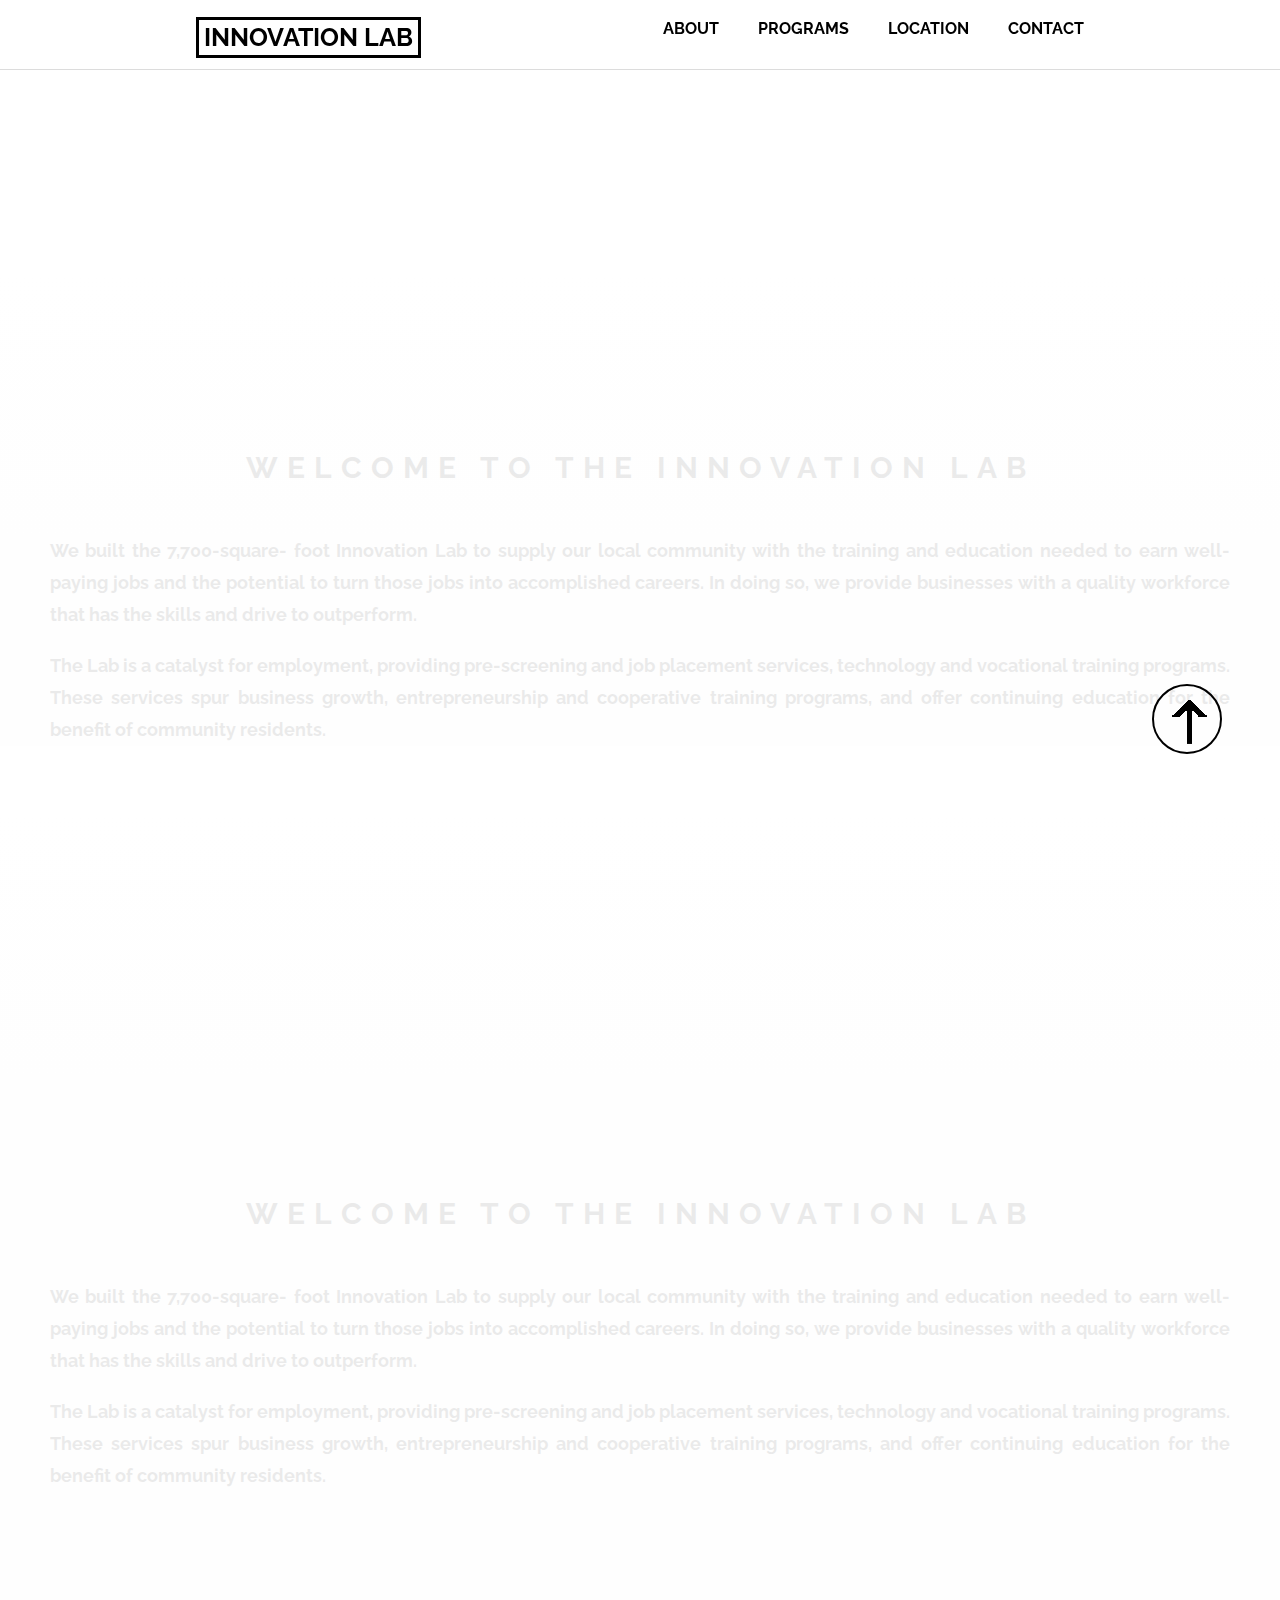
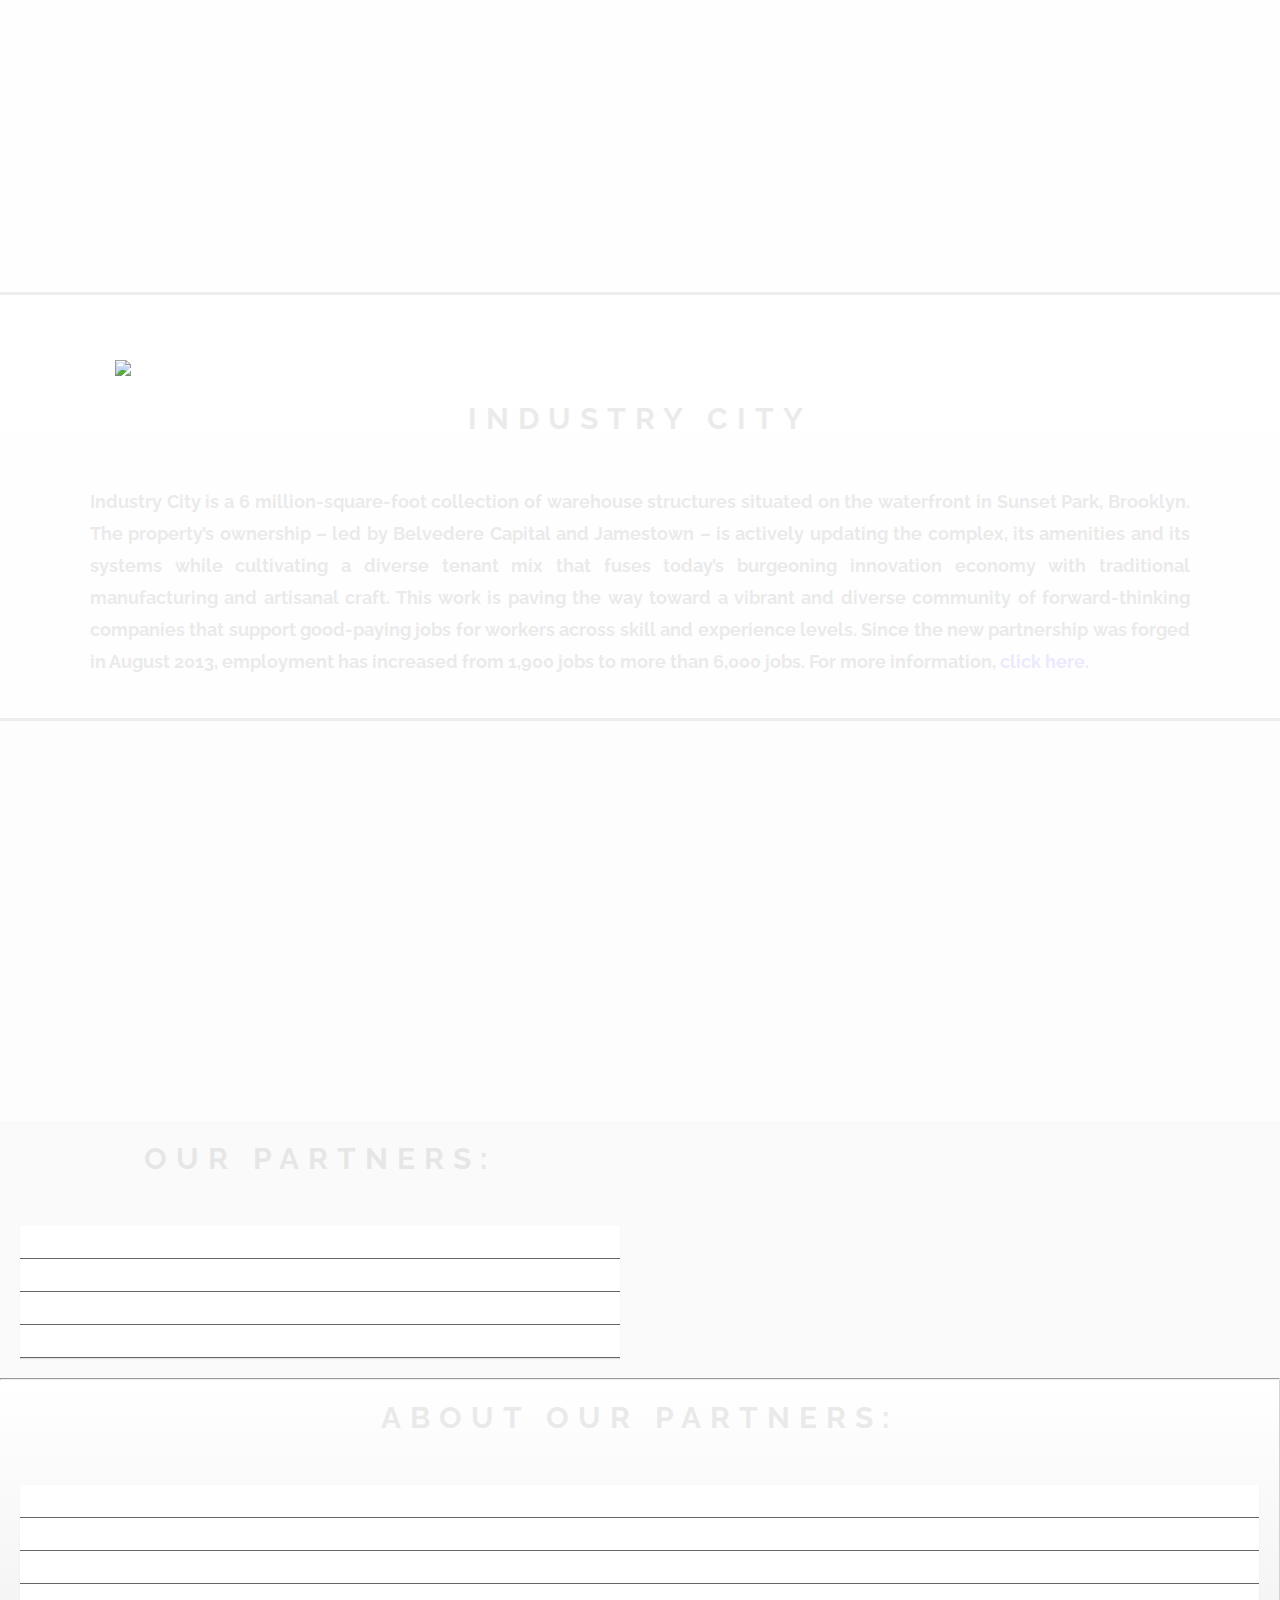
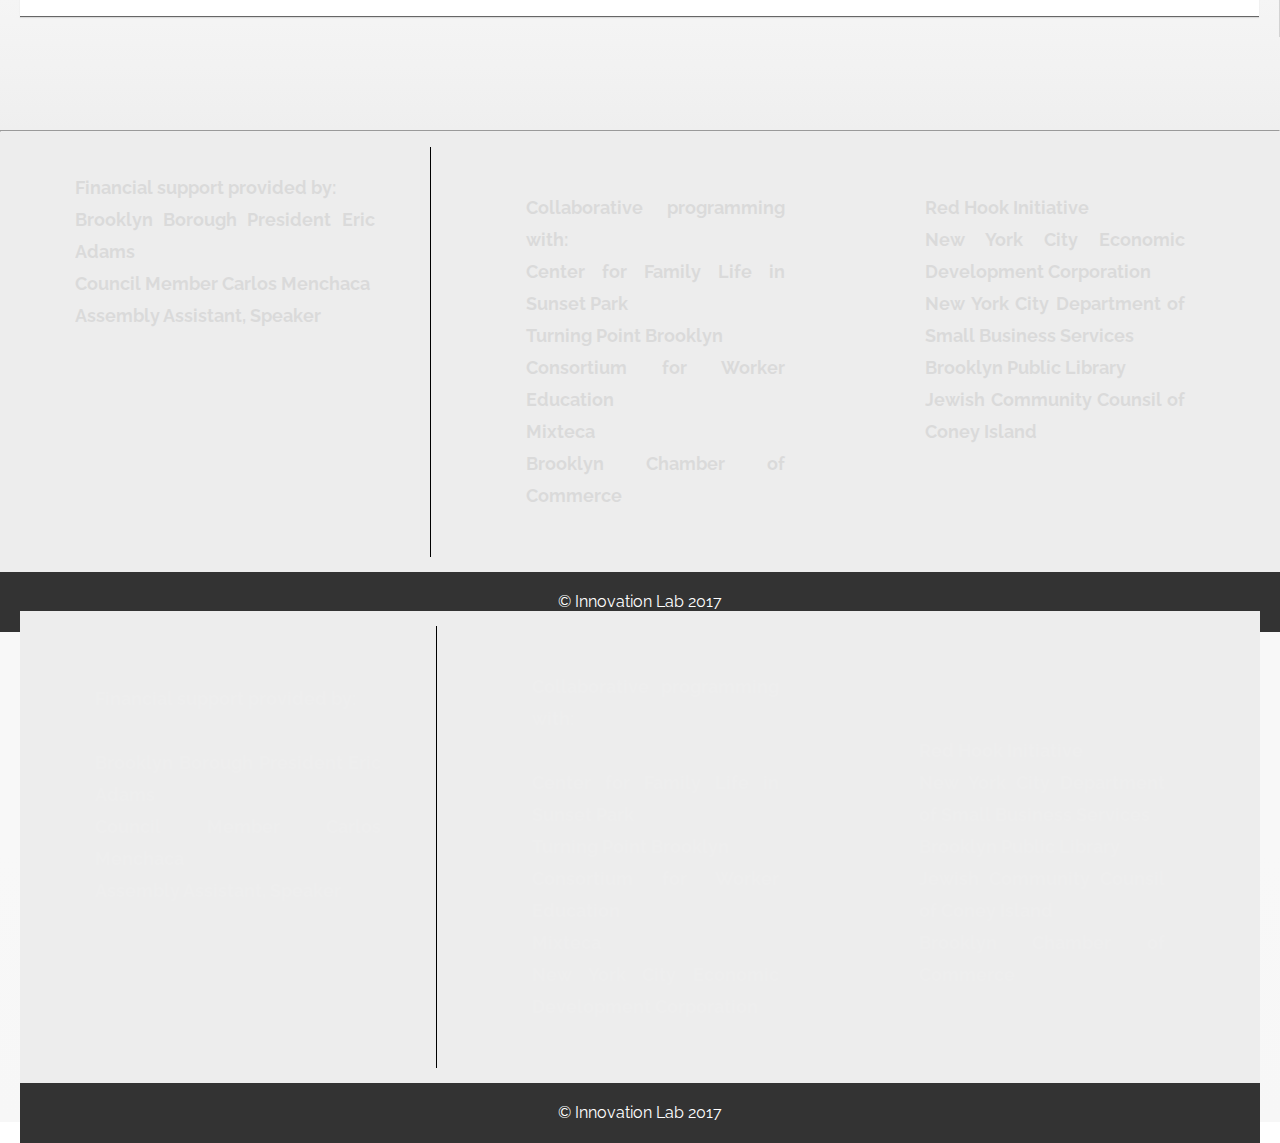
==== commit bcbad0d9: "Fix bug" ====
--- a/about.html
+++ b/about.html
@@ -35,7 +35,6 @@
         </nav>
     </div> <!-- / row -->
 </header>
-<<<<<<< HEAD
 <div class="content-container first">
     <div id="center">
         <div id="lab"></div>
@@ -44,8 +43,6 @@
             <p>We built the 7,700-square- foot Innovation Lab to supply our local community with the training and education needed to earn well-paying jobs and the potential to turn those jobs into accomplished careers. In doing so, we provide businesses with a quality workforce that has the skills and drive to outperform.</p>
             <br>
             <p>The Lab is a catalyst for employment, providing pre-screening and job placement services, technology and vocational training programs. These services spur business growth, entrepreneurship and cooperative training programs, and offer continuing education for the benefit of community residents.</p>
-=======
-
 		<div id="center">
 			<div id="lab"></div>
 			<div id="innolab">
@@ -96,7 +93,6 @@
         <div class="accordion-item-content">
 					<p>Brooklyn Workforce Innovations helps jobless and working poor New Yorkers establish careers in sectors that offer good wages and opportunities for advancement. BWI was founded in 2000 and is an affiliate of Fifth Avenue Committee, Inc., a South Brooklyn community development corporation. BWI’s mission is to empower low- and moderate-income people by creating livingwage employment opportunities and access to career paths. 
 					</p>
->>>>>>> issue2
         </div>
         <div id="indcity">
             <h1>Industry city</h1>
@@ -110,7 +106,6 @@
         <div id="eh">
             <h1 id="align">About Our Partners: </h1>
 
-<<<<<<< HEAD
             <div class="accordion">
                 <section class="accordion-item accordion-item--default">
                     <a href="http://obtjobs.org/home/"><img class="logos" src="images/obt.png" href="http://obtjobs.org/home/"></a>
@@ -181,7 +176,6 @@
 </div>
 <footer>&copy; Innovation Lab 2017 <br Collaborative work by Innovation Lab Internship Team. </footer>
 <a href="#about"><div id="totop"></div></a>
-=======
 <div class="family">
 	<div class="parent-a">
 		<p><br>
@@ -213,7 +207,6 @@
 	</div>
 </div>
 	<footer>&copy; Innovation Lab 2017 </footer>
->>>>>>> issue2
 
 <script>
 $("#center h1, #center p").hide(0).fadeIn(4500)
--- a/css/accordian.css
+++ b/css/accordian.css
@@ -1,41 +1,32 @@
-<<<<<<< HEAD
 * {
   margin: 0;
   padding: 0;
-=======
+}
 /* The Magic */
 .accordion:hover .accordion-item:hover .accordion-item-content,
 .accordion .accordion-item--default .accordion-item-content {
     height: 240px;
     padding-top: 10px;
     display: flex;
->>>>>>> issue2
 }
-
 *, *:before, *:after {
   box-sizing: border-box;
 }
-
-
 .accordion{
 	transform: translateZ(0);
 	box-shadow: 0 1px 1px rgba(0, 0, 0, 0.1);
   background: #fff;
 }
-
-<<<<<<< HEAD
 .accordion > .accordion-toggle{
 	position: absolute;
 	opacity: 0;
 	display: none;
-=======
+}
 .accordion .accordion-item {
 
   border-bottom: 1px solid #666;
   padding: 1em;
->>>>>>> issue2
 }
-
 .accordion > label{
 	position: relative;
 	display: block;
@@ -49,7 +40,6 @@
 .accordion section img {
   position: relative;
 }
-
 .accordion > label:after {
   content: '\f078';
   position: absolute;
@@ -59,18 +49,14 @@
   transform: rotate(90deg);
   transition: .3s transform;
 }
-
-<<<<<<< HEAD
 .accordion > section{
 	height: 0;
 	transition: .3s all;
 	overflow: hidden;
-=======
+}
 .accordion p{
   padding-right: 32px;
->>>>>>> issue2
 }
-
 .accordion > .accordion-toggle:checked ~ label:after{
  transform: rotate(0deg);
 }
@@ -78,8 +64,6 @@
 .accordion > .accordion-toggle:checked ~ section{
   height: 100%;
 }
-
-<<<<<<< HEAD
 .accordion > section p {
   margin: 15px 0;
   padding: 0 20px;
@@ -101,10 +85,8 @@
   width: 50%;
   height:auto;
 }
-=======
 @media only screen and (max-width: 425px) {
   .accordion{
     width: 100%;
   }
 }
->>>>>>> issue2
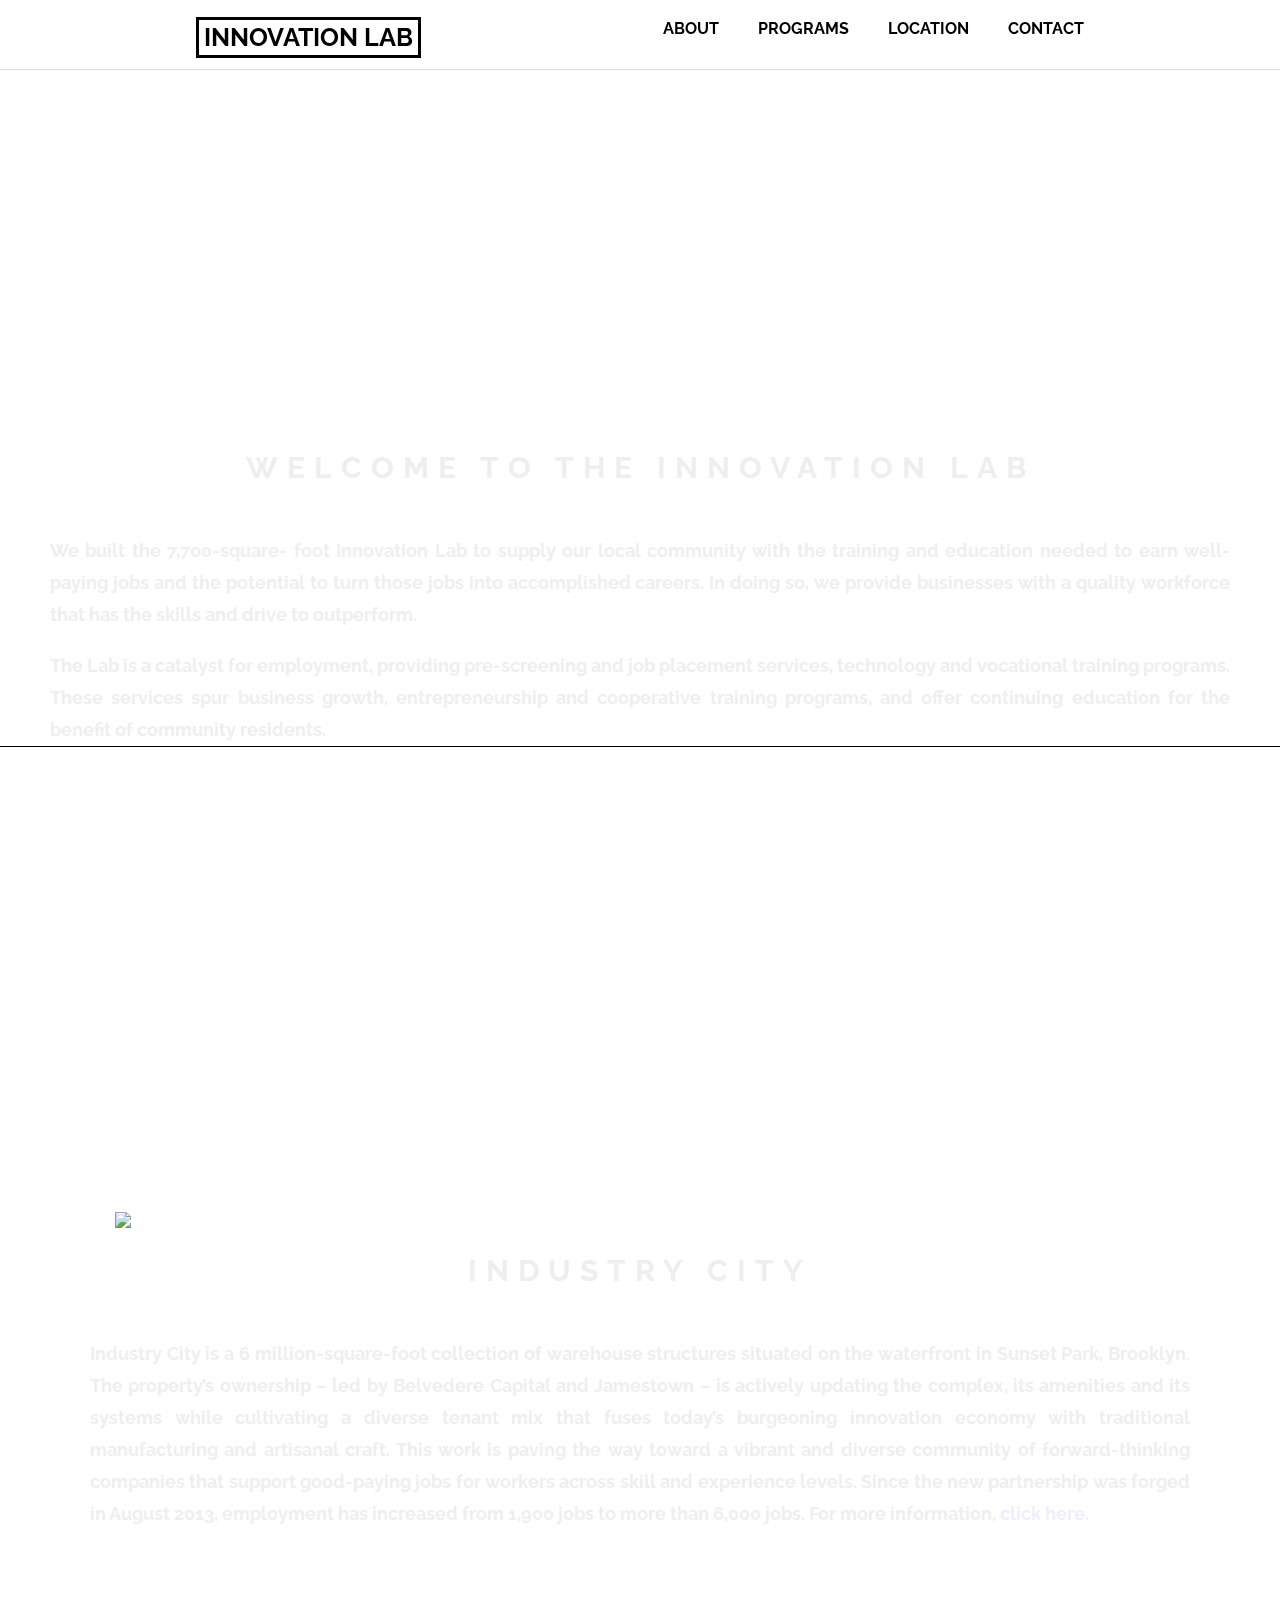
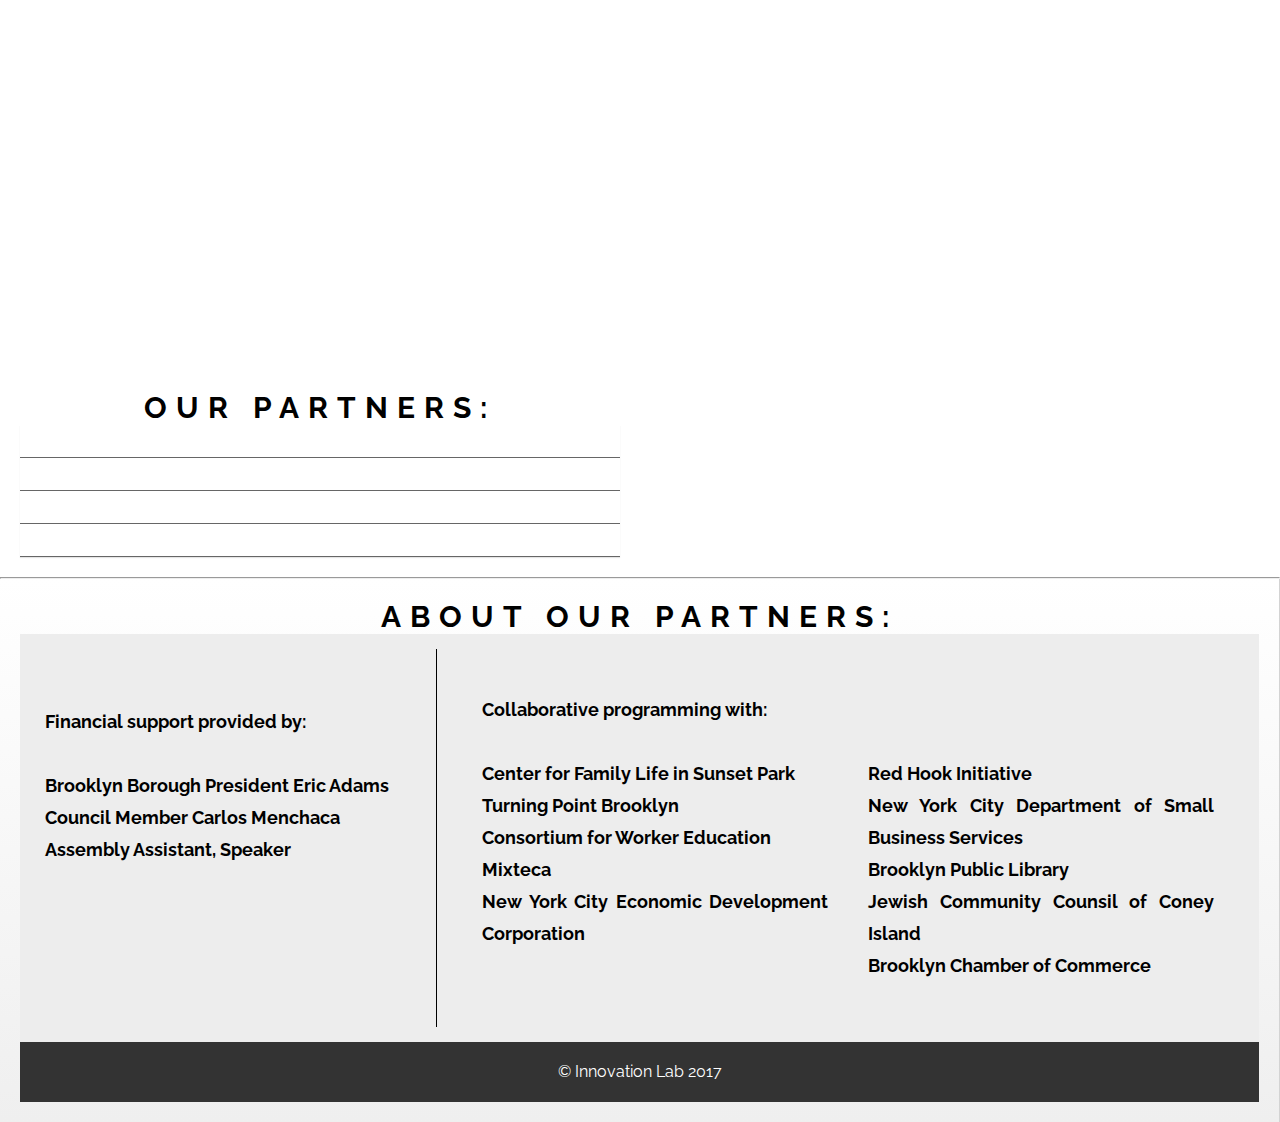
==== commit 4686f85f: "fixed conflicts of issue2" ====
--- a/about.html
+++ b/about.html
@@ -12,7 +12,6 @@
     <link rel="stylesheet" type="text/css" href="css/accordian.css">
 	<script src="https://ajax.googleapis.com/ajax/libs/jquery/3.2.1/jquery.min.js"></script>
 	<link href="https://fonts.googleapis.com/css?family=Raleway" rel="stylesheet">
-    <link rel="shortcut icon" type="image/x-icon" href="images/icon2.jpg" />
 </head>
 <body>
 <header class="main_h">
@@ -35,14 +34,6 @@
         </nav>
     </div> <!-- / row -->
 </header>
-<div class="content-container first">
-    <div id="center">
-        <div id="lab"></div>
-        <div id="innolab">
-            <h1>Welcome to the innovation lab</h1>
-            <p>We built the 7,700-square- foot Innovation Lab to supply our local community with the training and education needed to earn well-paying jobs and the potential to turn those jobs into accomplished careers. In doing so, we provide businesses with a quality workforce that has the skills and drive to outperform.</p>
-            <br>
-            <p>The Lab is a catalyst for employment, providing pre-screening and job placement services, technology and vocational training programs. These services spur business growth, entrepreneurship and cooperative training programs, and offer continuing education for the benefit of community residents.</p>
 		<div id="center">
 			<div id="lab"></div>
 			<div id="innolab">
@@ -106,76 +97,6 @@
         <div id="eh">
             <h1 id="align">About Our Partners: </h1>
 
-            <div class="accordion">
-                <section class="accordion-item accordion-item--default">
-                    <a href="http://obtjobs.org/home/"><img class="logos" src="images/obt.png" href="http://obtjobs.org/home/"></a>
-                    <h2>OBT - Opportunities for a Better tomorrow</h2>
-                    <div class="accordion-item-content">
-                        <p>Opportunities for a Better Tomorrow is a 501(c)(3) organization that helps disadvantaged youth and adults recognize their own self-worth and advance towards self-sufficiency and financial security through job training, academic reinforcement, improved life skills, job placement, and support services.</p>
-                    </div>
-                </section>
-            </div>
-            <div class="accordion">
-                <section class="accordion-item">
-                    <a href="http://www.citytech.cuny.edu/"><img class="logos" src="images/citytech.png"></a>
-                    <h2>City Tech - CUNY's City Tech (New York City College of Technology)</h2>
-                    <div class="accordion-item-content">
-                        <p>New York City College of Technology is the designated college of technology of The City University of New York. New York City College of Technology serves the city and the state by providing technically proficient graduates in the technologies of the arts, business, communications, health and engineering; human services and law-related professions; technical and occupational education; and liberal arts and sciences. The College also serves the region by developing partnerships with government agencies, business, industry and the professions and by providing technical and other services. </p>
-                    </div>
-                </section>
-            </div>
-            <div class="accordion">
-                <section  class="accordion-item">
-                    <a href="http://www.sbidc.org/"><img class="logos" src="images/sbid.png"></a>
-                    <h2>SBIDC - SOUTHWEST BROOKLYN INDUSTRIAL DEVELOPMENT CORPORATION</h2>
-                    <div class="accordion-item-content">
-                        <p>Southwest Brooklyn Industrial Development Corporation (SBIDC) provides advocacy and services to help businesses in the Sunset Park, Red Hook and Gowanus neighborhoods grow and create employment opportunities for local residents. Since the organization’s inception in 1978, SBIDC has been a driving force in the improvement of the Southwest Brooklyn economy by delivering a wide range of business services to local firms and acting as an advocate for business interests. Additionally, SBIDC provides local residents with employment services and advocates for local improvements that improve the quality of life for residents.</p>
-                    </div>
-                </section>
-            </div>
-            <div class="accordion">
-                <section class="accordion-item">
-                     <a href="http://bwiny.org/"><img class="logos" src="images/bwi.jpg"></a>
-                    <h2>BWI - Brooklyn Workforce Innovations</h2>
-                    <div class="accordion-item-content">
-                        <p>Brooklyn Workforce Innovations helps jobless and working poor New Yorkers establish careers in sectors that offer good wages and opportunities for advancement. BWI was founded in 2000 and is an affiliate of Fifth Avenue Committee, Inc., a South Brooklyn community development corporation. BWI’s mission is to empower low- and moderate-income people by creating livingwage employment opportunities and access to career paths. 
-                        </p>
-                    </div>
-                </section>
-            </div>
-        </div>
-    </div>
-</div>
-<hr>
-<div class="content-container third">
-    <div class="family">
-        <div class="parent-a">
-            <p>Financial support provided by:<br>
-          Brooklyn Borough President Eric Adams <br>
-        Council Member Carlos Menchaca <br>
-        Assembly Assistant, Speaker</p>
-      </div>
-        <div class="parent-b">
-            <div class="child-a">
-                <p>Collaborative programming with:</br>
-            Center for Family Life in Sunset Park <br>
-            Turning Point Brooklyn<br>
-            Consortium for Worker Education<br>
-            Mixteca <br>
-            Brooklyn Chamber of Commerce </p>
-            </div>
-            <div class="child-b">
-            <p> Red Hook Initiative<br>
-            New York City Economic Development Corporation<br>
-            New York City Department of Small Business Services<br>
-            Brooklyn Public Library<br>
-            Jewish Community Counsil of Coney Island</p>
-            </div>
-        </div>
-    </div>
-</div>
-<footer>&copy; Innovation Lab 2017 <br Collaborative work by Innovation Lab Internship Team. </footer>
-<a href="#about"><div id="totop"></div></a>
 <div class="family">
 	<div class="parent-a">
 		<p><br>
--- a/css/style.css
+++ b/css/style.css
@@ -300,11 +300,17 @@
 }
 h1.line{
 	padding: 30px;
-	background-color: #f2f2f2;
 }
 h1.line:hover{
 	cursor: pointer;
 	background-color: #e6e6e6;
+}
+.current{
+	color: white;
+	background-color: black;
+}
+h1.current:hover{
+background-color: black;
 }
 .text{
 	width: 100%;
@@ -331,7 +337,8 @@
 }
 
 #categories{
-	border-right: solid;
+	border-right: solid 4px;
+	height: 100vh;
 
 }
 #youth, #immigrants, #businesses{
@@ -369,10 +376,17 @@
 
 	/******Programs page******/
 	h1.line{
-		font-size: 25px;
+		font-size: 22px;
+		padding: 25px;
 	}
 	#main{
 		height: 1020px;
+	}
+	.pics, .text img{
+		width: 200px;
+	}
+	.text p{
+		font-size: 18px;
 	}
 }
 @media only screen and (max-width: 425px) {
--- a/css/issue2.css
+++ b/css/issue2.css
@@ -65,22 +65,21 @@
 
 #innolab{
   display:inline-block;
-<<<<<<< HEAD
   border-bottom: 1px solid black;
 }
 
 #indcity{
-  border-top: 3px solid #EDEDED;
-  border-bottom: 3px solid #EDEDED;
-=======
-	padding: 40px;
+  display:inline-block;
+  border:top bottom 3px #EDEDED;
+  padding: 40px;
+  text-align: center;
+  background-color: rgba(255,255,255,.5);
 }
 
 #indcity{
 	display:inline-block;
   border:top bottom 3px #EDEDED;
 	padding: 40px;
->>>>>>> issue2
 	text-align: center;
 	background-color: rgba(255,255,255,.5);
 }
--- a/css/accordian.css
+++ b/css/accordian.css
@@ -1,6 +1,11 @@
-* {
-  margin: 0;
+*, *:before, *:after {
+  box-sizing: border-box;  margin: 0;
   padding: 0;
+}
+
+@font-face {
+  font-family: fontawesome;
+  src: url(../fonts/fontawesome.ttf);
 }
 /* The Magic */
 .accordion:hover .accordion-item:hover .accordion-item-content,
@@ -9,14 +14,13 @@
     padding-top: 10px;
     display: flex;
 }
-*, *:before, *:after {
-  box-sizing: border-box;
-}
+
 .accordion{
 	transform: translateZ(0);
 	box-shadow: 0 1px 1px rgba(0, 0, 0, 0.1);
   background: #fff;
 }
+
 .accordion > .accordion-toggle{
 	position: absolute;
 	opacity: 0;
@@ -27,6 +31,7 @@
   border-bottom: 1px solid #666;
   padding: 1em;
 }
+
 .accordion > label{
 	position: relative;
 	display: block;
@@ -37,9 +42,15 @@
 	background: antiquewhite;
 	cursor: pointer;
 }
+.accordion > section{
+  height: 0;
+  transition: .3s all;
+  overflow: hidden;
+}
 .accordion section img {
   position: relative;
 }
+
 .accordion > label:after {
   content: '\f078';
   position: absolute;
@@ -49,14 +60,12 @@
   transform: rotate(90deg);
   transition: .3s transform;
 }
-.accordion > section{
-	height: 0;
-	transition: .3s all;
-	overflow: hidden;
-}
+
+
 .accordion p{
   padding-right: 32px;
 }
+
 .accordion > .accordion-toggle:checked ~ label:after{
  transform: rotate(0deg);
 }
@@ -64,6 +73,7 @@
 .accordion > .accordion-toggle:checked ~ section{
   height: 100%;
 }
+
 .accordion > section p {
   margin: 15px 0;
   padding: 0 20px;
@@ -74,10 +84,7 @@
   font-size: large;
   font-weight: normal;
 }
-@font-face {
-  font-family: fontawesome;
-  src: url(../fonts/fontawesome.ttf);
-}
+
 section {
   text-align: -webkit-center;
 }
@@ -85,6 +92,7 @@
   width: 50%;
   height:auto;
 }
+
 @media only screen and (max-width: 425px) {
   .accordion{
     width: 100%;
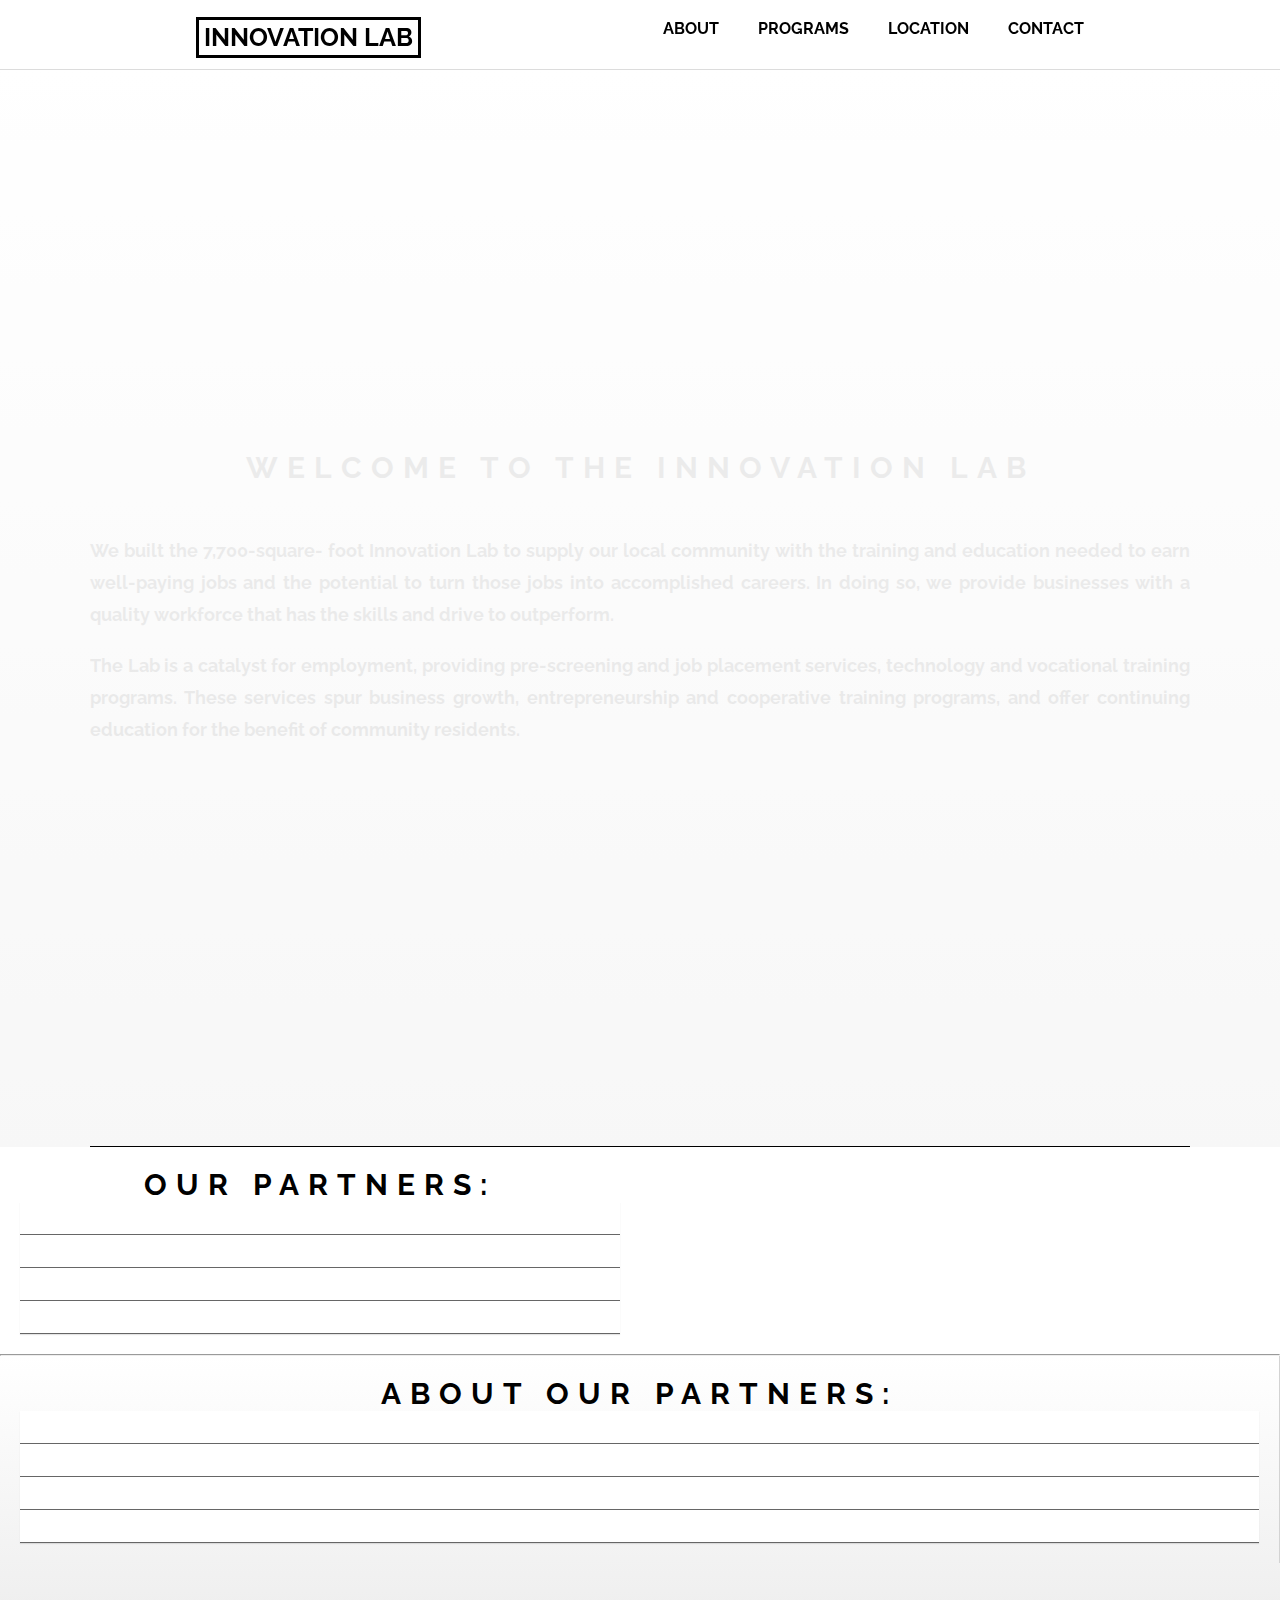
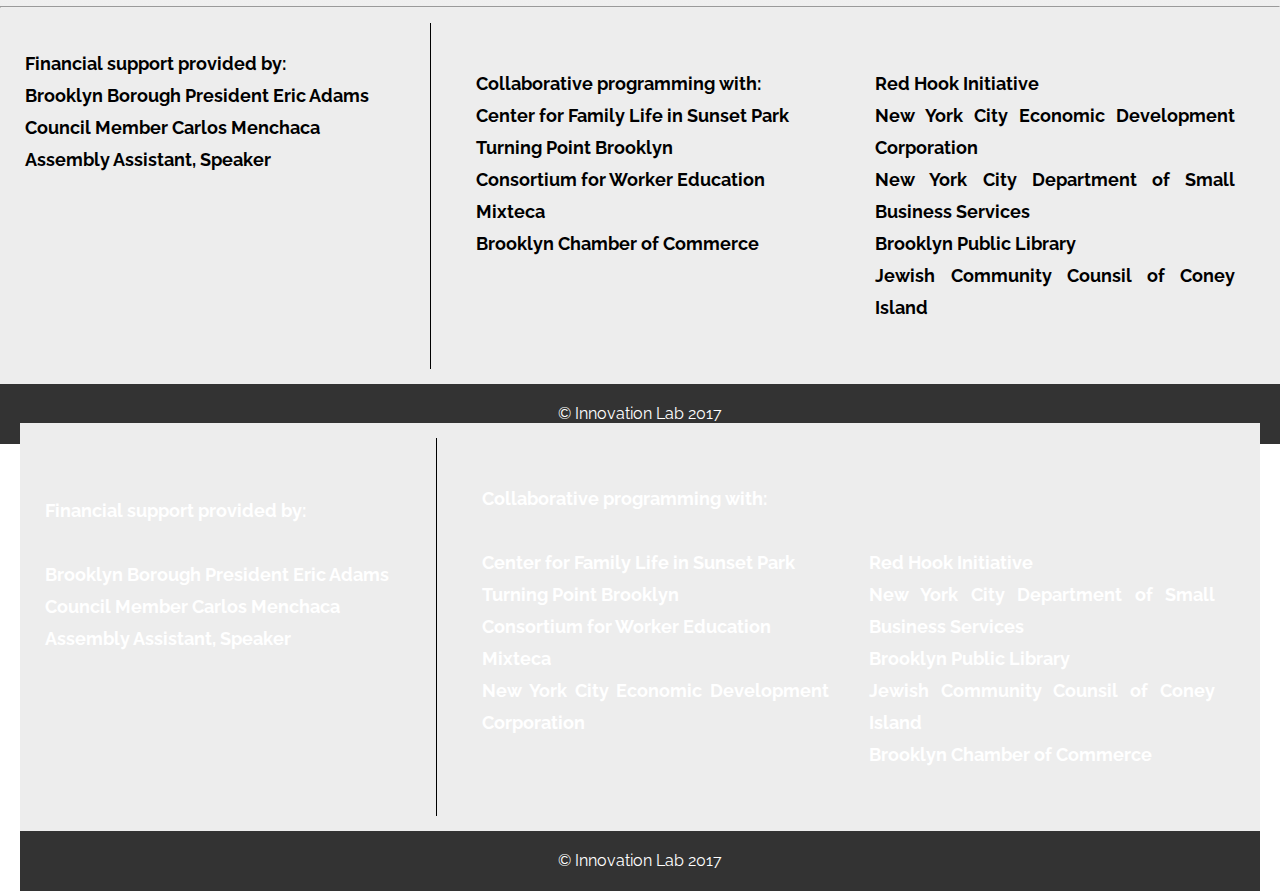
==== commit 765566a5: "fixed merge issues" ====
--- a/about.html
+++ b/about.html
@@ -12,6 +12,7 @@
     <link rel="stylesheet" type="text/css" href="css/accordian.css">
 	<script src="https://ajax.googleapis.com/ajax/libs/jquery/3.2.1/jquery.min.js"></script>
 	<link href="https://fonts.googleapis.com/css?family=Raleway" rel="stylesheet">
+    <link rel="shortcut icon" type="image/x-icon" href="images/icon2.jpg" />
 </head>
 <body>
 <header class="main_h">
@@ -34,22 +35,19 @@
         </nav>
     </div> <!-- / row -->
 </header>
-		<div id="center">
-			<div id="lab"></div>
-			<div id="innolab">
-				<h1>Welcome to the innovation lab</h1>
-				<p>We built the 7,700-square- foot Innovation Lab to supply our local community with the training and education needed to earn well-paying jobs and the potential to turn those jobs into accomplished careers. In doing so, we provide businesses with a quality workforce that has the skills and drive to outperform.</p>
-				<br>
-				<p>The Lab is a catalyst for employment, providing pre-screening and job placement services, technology and vocational training programs. These services spur business growth, entrepreneurship and cooperative training programs, and offer continuing education for the benefit of community residents.</p>
-			</div>
-			<div id="labpic"></div>
-			<div id="indcity">
-				<a href="https://industrycity.com/"><img class="logos" src="images/ic.png"></a>
-				<h1>Industry city</h1>
-				<p>Industry City is a 6 million-square-foot collection of warehouse structures situated on the waterfront in Sunset Park, Brooklyn. The property’s ownership – led by Belvedere Capital and Jamestown – is actively updating the complex, its amenities and its systems while cultivating a diverse tenant mix that fuses today’s burgeoning innovation economy with traditional manufacturing and artisanal craft. This work is paving the way toward a vibrant and diverse community of forward-thinking companies that support good-paying jobs for workers across skill and experience levels. Since the new partnership was forged in August 2013, employment has increased from 1,900 jobs to more than 6,000 jobs. For more information,<a href="https://industrycity.com/"> click here.</a></p>
-			</div>
+
+<div class="content-container first">
+    <div id="center">
+        <div id="lab"></div>
+        <div id="innolab">
+            <h1>Welcome to the innovation lab</h1>
+            <p>We built the 7,700-square- foot Innovation Lab to supply our local community with the training and education needed to earn well-paying jobs and the potential to turn those jobs into accomplished careers. In doing so, we provide businesses with a quality workforce that has the skills and drive to outperform.</p>
+            <br>
+            <p>The Lab is a catalyst for employment, providing pre-screening and job placement services, technology and vocational training programs. These services spur business growth, entrepreneurship and cooperative training programs, and offer continuing education for the benefit of community residents.</p>
 			<div id="icpic"></div>
 		</div>
+    </div>
+</div>
 	<div id="programs">
 		<div id="eh">
 		<h1 id="align">Our Partners:</h1>
@@ -96,6 +94,76 @@
     <div class="second-container programs" id="programs" style="width:100%;">
         <div id="eh">
             <h1 id="align">About Our Partners: </h1>
+            <div class="accordion">
+                <section class="accordion-item accordion-item--default">
+                    <a href="http://obtjobs.org/home/"><img class="logos" src="images/obt.png" href="http://obtjobs.org/home/"></a>
+                    <h2>OBT - Opportunities for a Better tomorrow</h2>
+                    <div class="accordion-item-content">
+                        <p>Opportunities for a Better Tomorrow is a 501(c)(3) organization that helps disadvantaged youth and adults recognize their own self-worth and advance towards self-sufficiency and financial security through job training, academic reinforcement, improved life skills, job placement, and support services.</p>
+                    </div>
+                </section>
+            </div>
+            <div class="accordion">
+                <section class="accordion-item">
+                    <a href="http://www.citytech.cuny.edu/"><img class="logos" src="images/citytech.png"></a>
+                    <h2>City Tech - CUNY's City Tech (New York City College of Technology)</h2>
+                    <div class="accordion-item-content">
+                        <p>New York City College of Technology is the designated college of technology of The City University of New York. New York City College of Technology serves the city and the state by providing technically proficient graduates in the technologies of the arts, business, communications, health and engineering; human services and law-related professions; technical and occupational education; and liberal arts and sciences. The College also serves the region by developing partnerships with government agencies, business, industry and the professions and by providing technical and other services. </p>
+                    </div>
+                </section>
+            </div>
+            <div class="accordion">
+                <section  class="accordion-item">
+                    <a href="http://www.sbidc.org/"><img class="logos" src="images/sbid.png"></a>
+                    <h2>SBIDC - SOUTHWEST BROOKLYN INDUSTRIAL DEVELOPMENT CORPORATION</h2>
+                    <div class="accordion-item-content">
+                        <p>Southwest Brooklyn Industrial Development Corporation (SBIDC) provides advocacy and services to help businesses in the Sunset Park, Red Hook and Gowanus neighborhoods grow and create employment opportunities for local residents. Since the organization’s inception in 1978, SBIDC has been a driving force in the improvement of the Southwest Brooklyn economy by delivering a wide range of business services to local firms and acting as an advocate for business interests. Additionally, SBIDC provides local residents with employment services and advocates for local improvements that improve the quality of life for residents.</p>
+                    </div>
+                </section>
+            </div>
+            <div class="accordion">
+                <section class="accordion-item">
+                     <a href="http://bwiny.org/"><img class="logos" src="images/bwi.jpg"></a>
+                    <h2>BWI - Brooklyn Workforce Innovations</h2>
+                    <div class="accordion-item-content">
+                        <p>Brooklyn Workforce Innovations helps jobless and working poor New Yorkers establish careers in sectors that offer good wages and opportunities for advancement. BWI was founded in 2000 and is an affiliate of Fifth Avenue Committee, Inc., a South Brooklyn community development corporation. BWI’s mission is to empower low- and moderate-income people by creating livingwage employment opportunities and access to career paths. 
+                        </p>
+                    </div>
+                </section>
+            </div>
+        </div>
+    </div>
+</div>
+<hr>
+<div class="content-container third">
+    <div class="family">
+        <div class="parent-a">
+            <p>Financial support provided by:<br>
+          Brooklyn Borough President Eric Adams <br>
+        Council Member Carlos Menchaca <br>
+        Assembly Assistant, Speaker</p>
+      </div>
+        <div class="parent-b">
+            <div class="child-a">
+                <p>Collaborative programming with:</br>
+            Center for Family Life in Sunset Park <br>
+            Turning Point Brooklyn<br>
+            Consortium for Worker Education<br>
+            Mixteca <br>
+            Brooklyn Chamber of Commerce </p>
+            </div>
+            <div class="child-b">
+            <p> Red Hook Initiative<br>
+            New York City Economic Development Corporation<br>
+            New York City Department of Small Business Services<br>
+            Brooklyn Public Library<br>
+            Jewish Community Counsil of Coney Island</p>
+            </div>
+        </div>
+    </div>
+</div>
+<footer>&copy; Innovation Lab 2017 <br Collaborative work by Innovation Lab Internship Team. </footer>
+<a href="#about"><div id="totop"></div></a>
 
 <div class="family">
 	<div class="parent-a">
--- a/css/navedit.css
+++ b/css/navedit.css
@@ -3,30 +3,15 @@
   max-height: 70px;
   z-index: 999;
   width: 100%;
-  padding-top: 17px;
+  padding: 17px 0 6px;
   background: hidden;
   overflow: visible;
   -webkit-transition: all 0.3s;
   transition: all 0.3s;
-<<<<<<< HEAD
-=======
-  opacity: 0;
-  top: -200px;
->>>>>>> issue2
-  padding-bottom: 6px;
   font-weight: bold;
-  background-color: rgba(255, 255, 255, 0.93);
-  opacity: 1;
+  background-color: rgba(255, 255, 255, 1);
   top: 0px;
   border-bottom: 1px solid gainsboro;
-<<<<<<< HEAD
-=======
-}
-@media only screen and (max-width: 766px) {
-  .main_h {
-    padding-top: 25px;
-  }
->>>>>>> issue2
 }
 
 .open-nav {
@@ -37,10 +22,6 @@
   -webkit-transform: rotate(-90deg);
 }
 
-<<<<<<< HEAD
-=======
-
->>>>>>> issue2
 .logo {
   font-size: 25px;
   color: black;
@@ -58,17 +39,11 @@
   float: right;
   width: 60%;
 }
-@media only screen and (max-width: 766px) {
- 
-}
 nav ul {
   list-style: none;
   overflow: hidden;
   text-align: right;
   float: right;
-}
-@media only screen and (max-width: 766px) {
-
 }
 nav ul li {
   display: inline-block;
@@ -120,8 +95,14 @@
 }
 
 
-
 #tall{
   height: 2000px;
   background-color: lavenderblush;
 }
+
+
+@media only screen and (max-width: 766px) {
+  .main_h {
+    padding-top: 25px;
+  }
+}--- a/css/issue2.css
+++ b/css/issue2.css
@@ -1,5 +1,4 @@
 /* TEXT and TYPE */
-.content-container{min-height:350px;}
 
 h1{
 	letter-spacing: 9px;
@@ -25,8 +24,7 @@
 }
 
 #innolab p, #indcity p{
-	width: 100%;
-  padding:0 50px;
+	width: 1100px;
 }
 .parent p{
   text-align:justify;
@@ -75,14 +73,6 @@
   text-align: center;
   background-color: rgba(255,255,255,.5);
 }
-
-#indcity{
-	display:inline-block;
-  border:top bottom 3px #EDEDED;
-	padding: 40px;
-	text-align: center;
-	background-color: rgba(255,255,255,.5);
-}
  img{
 	 max-width: 1100px;
  }
@@ -97,11 +87,6 @@
 
 }
 
-@media only screen and (max-width: 766px) {
-  .logos {
-    float: none;
-  }
-}
 
 /* FIN SUPPORT + COLLABORATIONS */
 
@@ -121,7 +106,7 @@
 	padding-right: 5px;
   margin-bottom: 15px;
   margin-top:15px;
-  background-color: #EDEDED;
+  background-color:#EDEDED;
 }
 
 .parent-b{
@@ -145,3 +130,9 @@
   padding: 20px;
   background-color:#EDEDED;
 }
+
+@media only screen and (max-width: 766px) {
+  .logos {
+    float: none;
+  }
+}--- a/css/accordian.css
+++ b/css/accordian.css
@@ -8,17 +8,17 @@
   src: url(../fonts/fontawesome.ttf);
 }
 /* The Magic */
+.accordion{
+  transform: translateZ(0);
+  box-shadow: 0 1px 1px rgba(0, 0, 0, 0.1);
+  background: #fff;
+}
+
 .accordion:hover .accordion-item:hover .accordion-item-content,
 .accordion .accordion-item--default .accordion-item-content {
     height: 240px;
     padding-top: 10px;
     display: flex;
-}
-
-.accordion{
-	transform: translateZ(0);
-	box-shadow: 0 1px 1px rgba(0, 0, 0, 0.1);
-  background: #fff;
 }
 
 .accordion > .accordion-toggle{
@@ -31,7 +31,6 @@
   border-bottom: 1px solid #666;
   padding: 1em;
 }
-
 .accordion > label{
 	position: relative;
 	display: block;
@@ -50,7 +49,6 @@
 .accordion section img {
   position: relative;
 }
-
 .accordion > label:after {
   content: '\f078';
   position: absolute;
@@ -61,11 +59,9 @@
   transition: .3s transform;
 }
 
-
 .accordion p{
   padding-right: 32px;
 }
-
 .accordion > .accordion-toggle:checked ~ label:after{
  transform: rotate(0deg);
 }
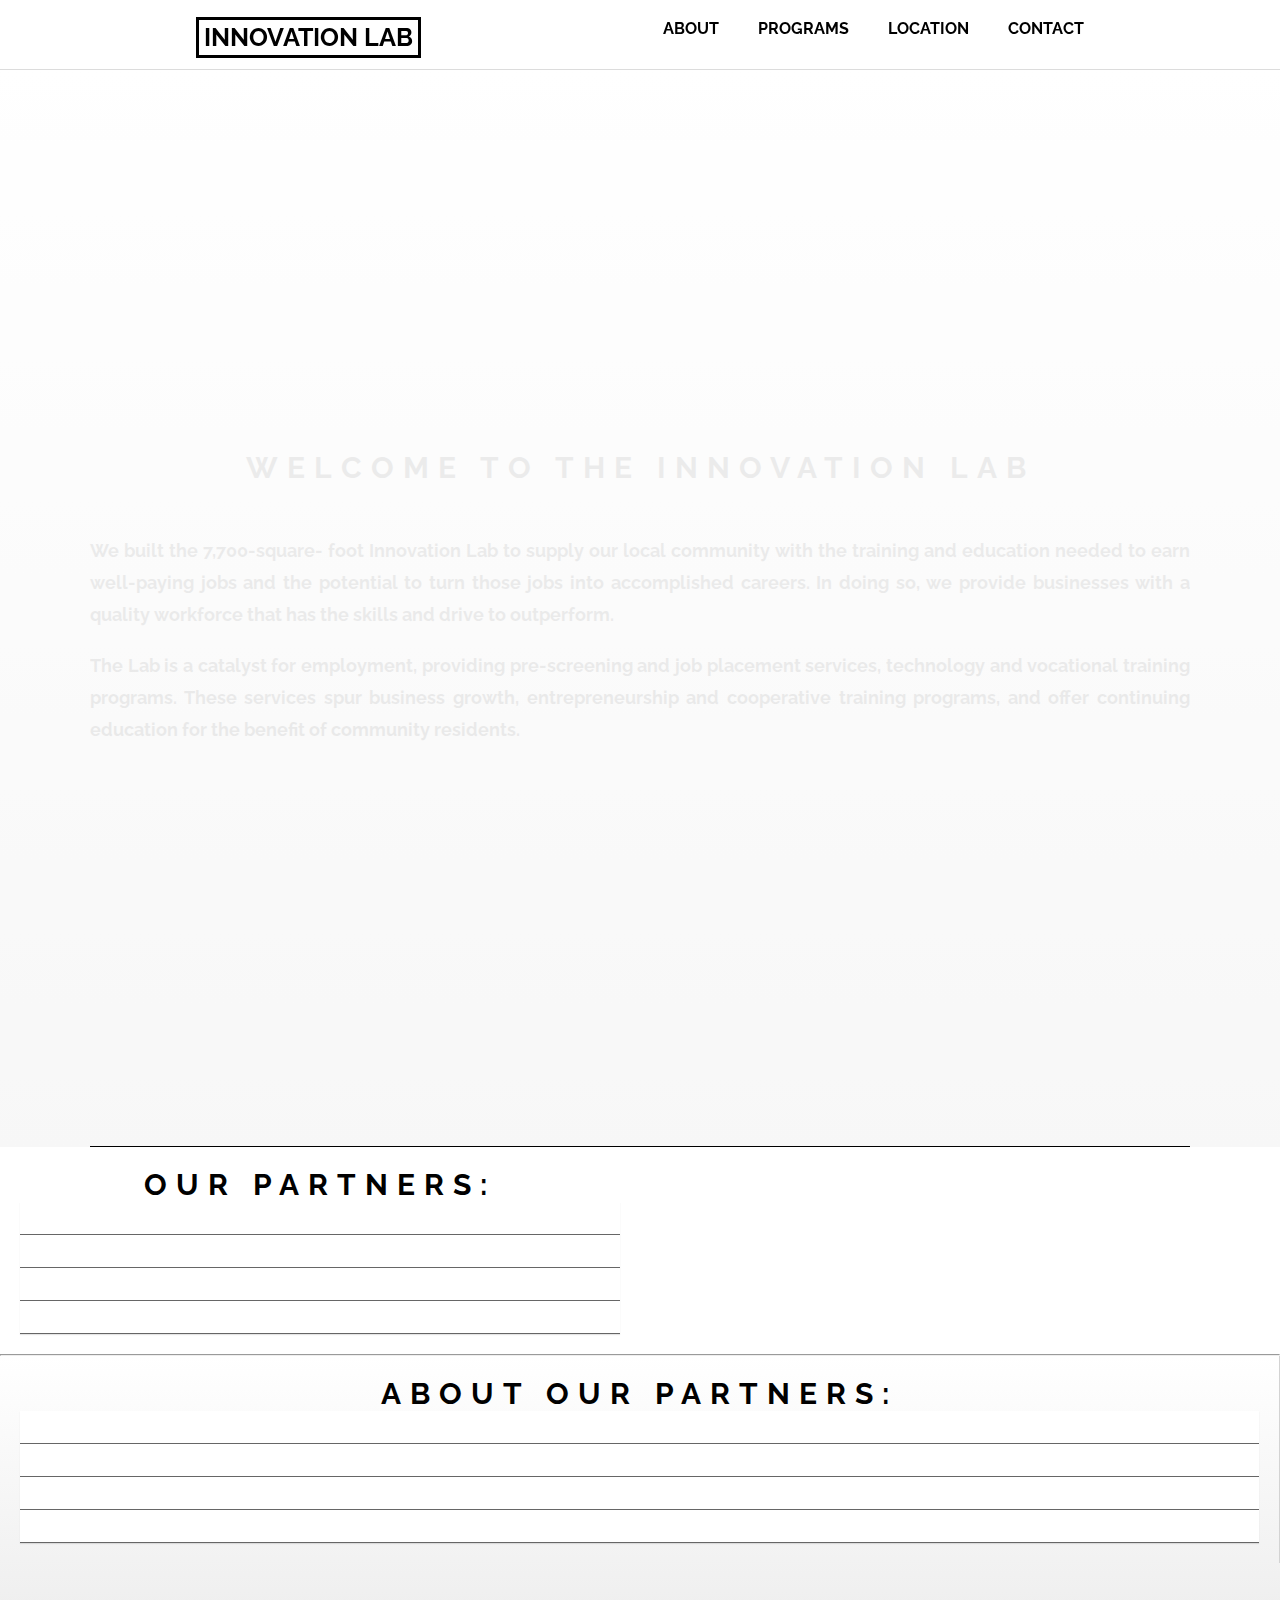
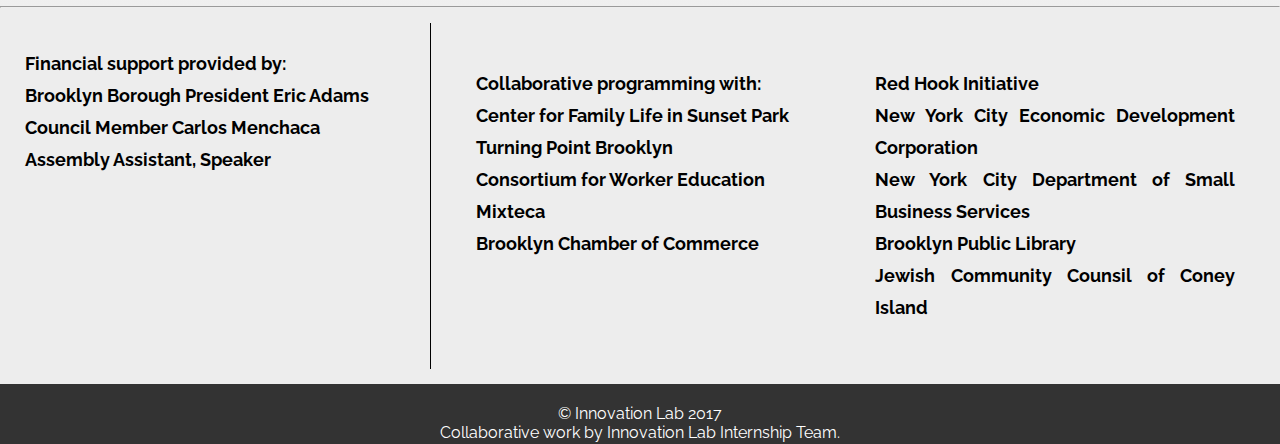
==== commit fdc09d2e: "fixed merge issues" ====
--- a/about.html
+++ b/about.html
@@ -162,41 +162,7 @@
         </div>
     </div>
 </div>
-<footer>&copy; Innovation Lab 2017 <br Collaborative work by Innovation Lab Internship Team. </footer>
-<a href="#about"><div id="totop"></div></a>
-
-<div class="family">
-	<div class="parent-a">
-		<p><br>
-		Financial support provided by:<br>
-		<br>
-	  Brooklyn Borough President Eric Adams <br>
-    Council Member Carlos Menchaca <br>
-    Assembly Assistant, Speaker</p>
-  </div>
-	<div class="parent-b">
-		<div class="child-a">
-			<p>Collaborative programming with:</br>
-			<br>
-	  	Center for Family Life in Sunset Park <br>
-  		Turning Point Brooklyn<br>
-  		Consortium for Worker Education<br>
-    	Mixteca <br>
-			New York City Economic Development Corporation </p>
-		</div>
-		<div class="child-b">
-    	<p> <br>
-			<br>
-			Red Hook Initiative<br>
-    	New York City Department of Small Business Services<br>
-    	Brooklyn Public Library<br>
-    	Jewish Community Counsil of Coney Island<br>
-    	Brooklyn Chamber of Commerce</p>
-		</div>
-	</div>
-</div>
-	<footer>&copy; Innovation Lab 2017 </footer>
-
+<footer>&copy; Innovation Lab 2017 <br> Collaborative work by Innovation Lab Internship Team. </footer>
 <script>
 $("#center h1, #center p").hide(0).fadeIn(4500)
 </script>
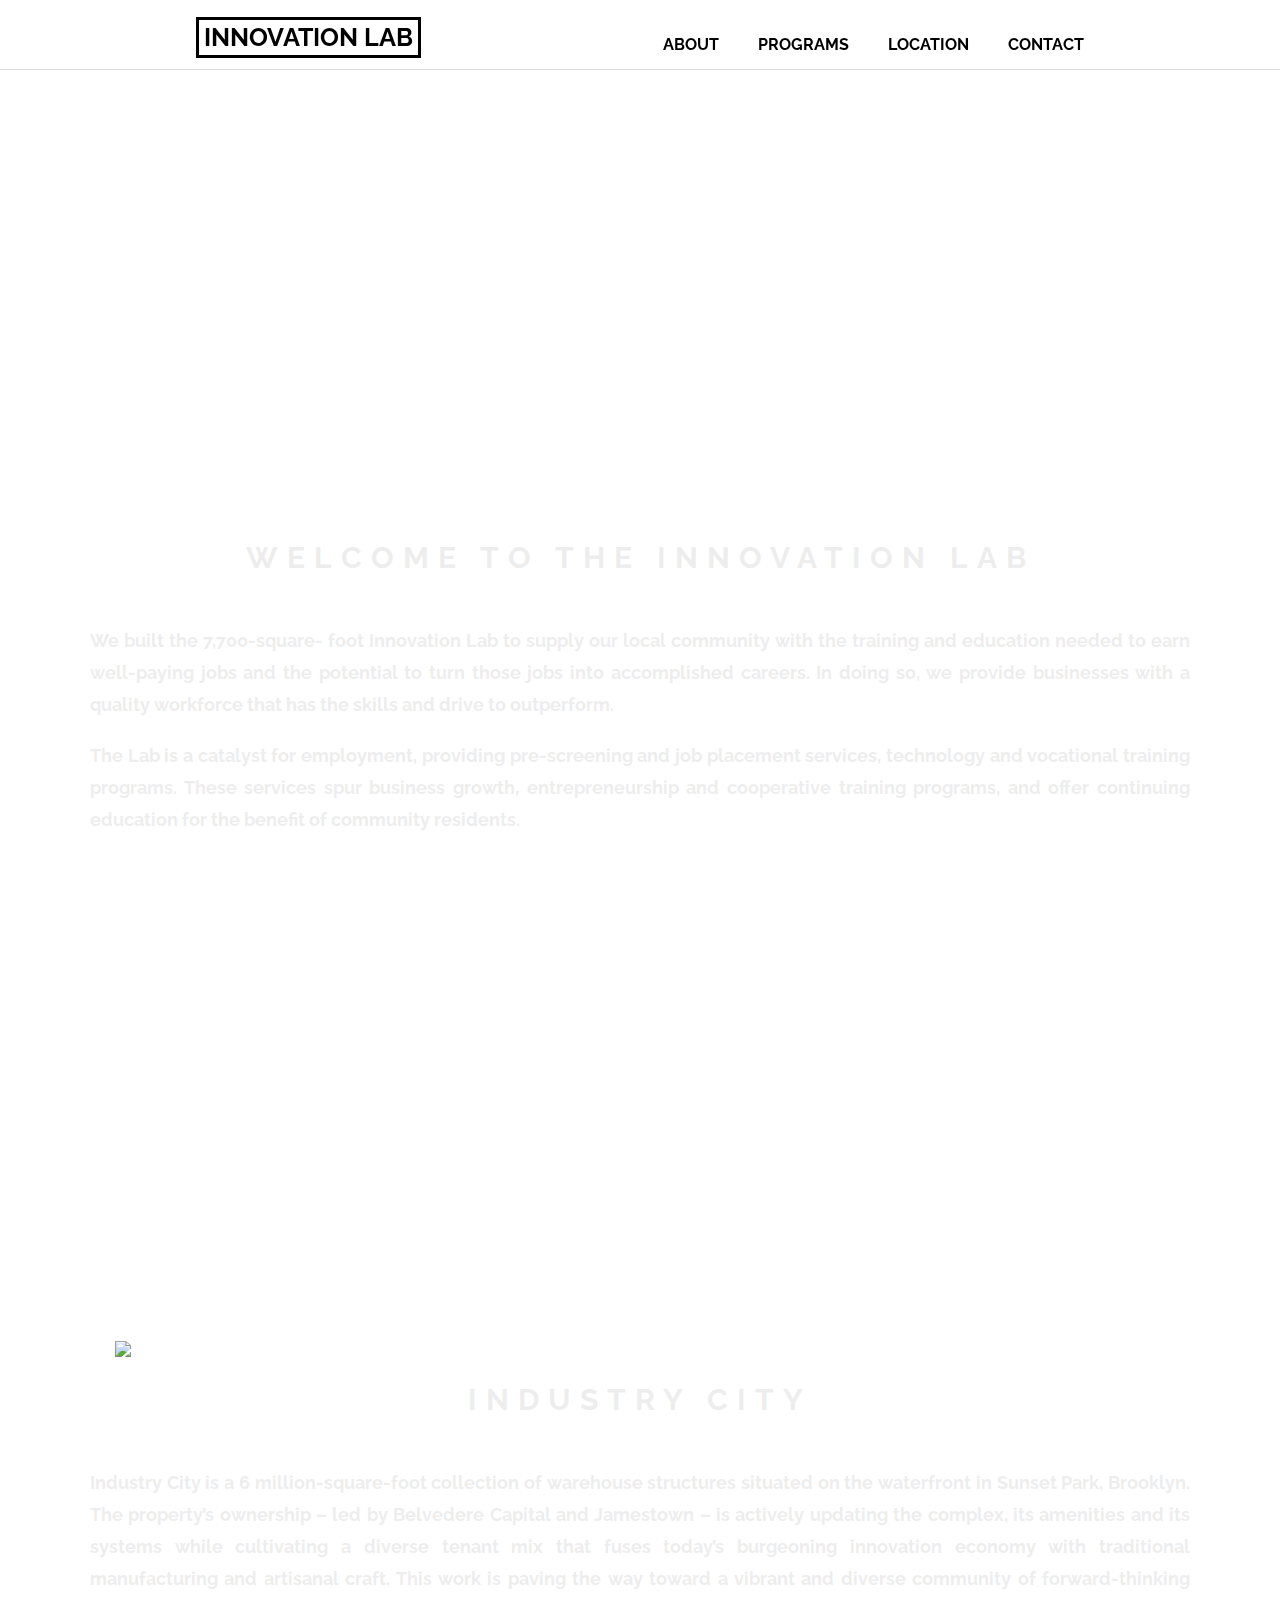
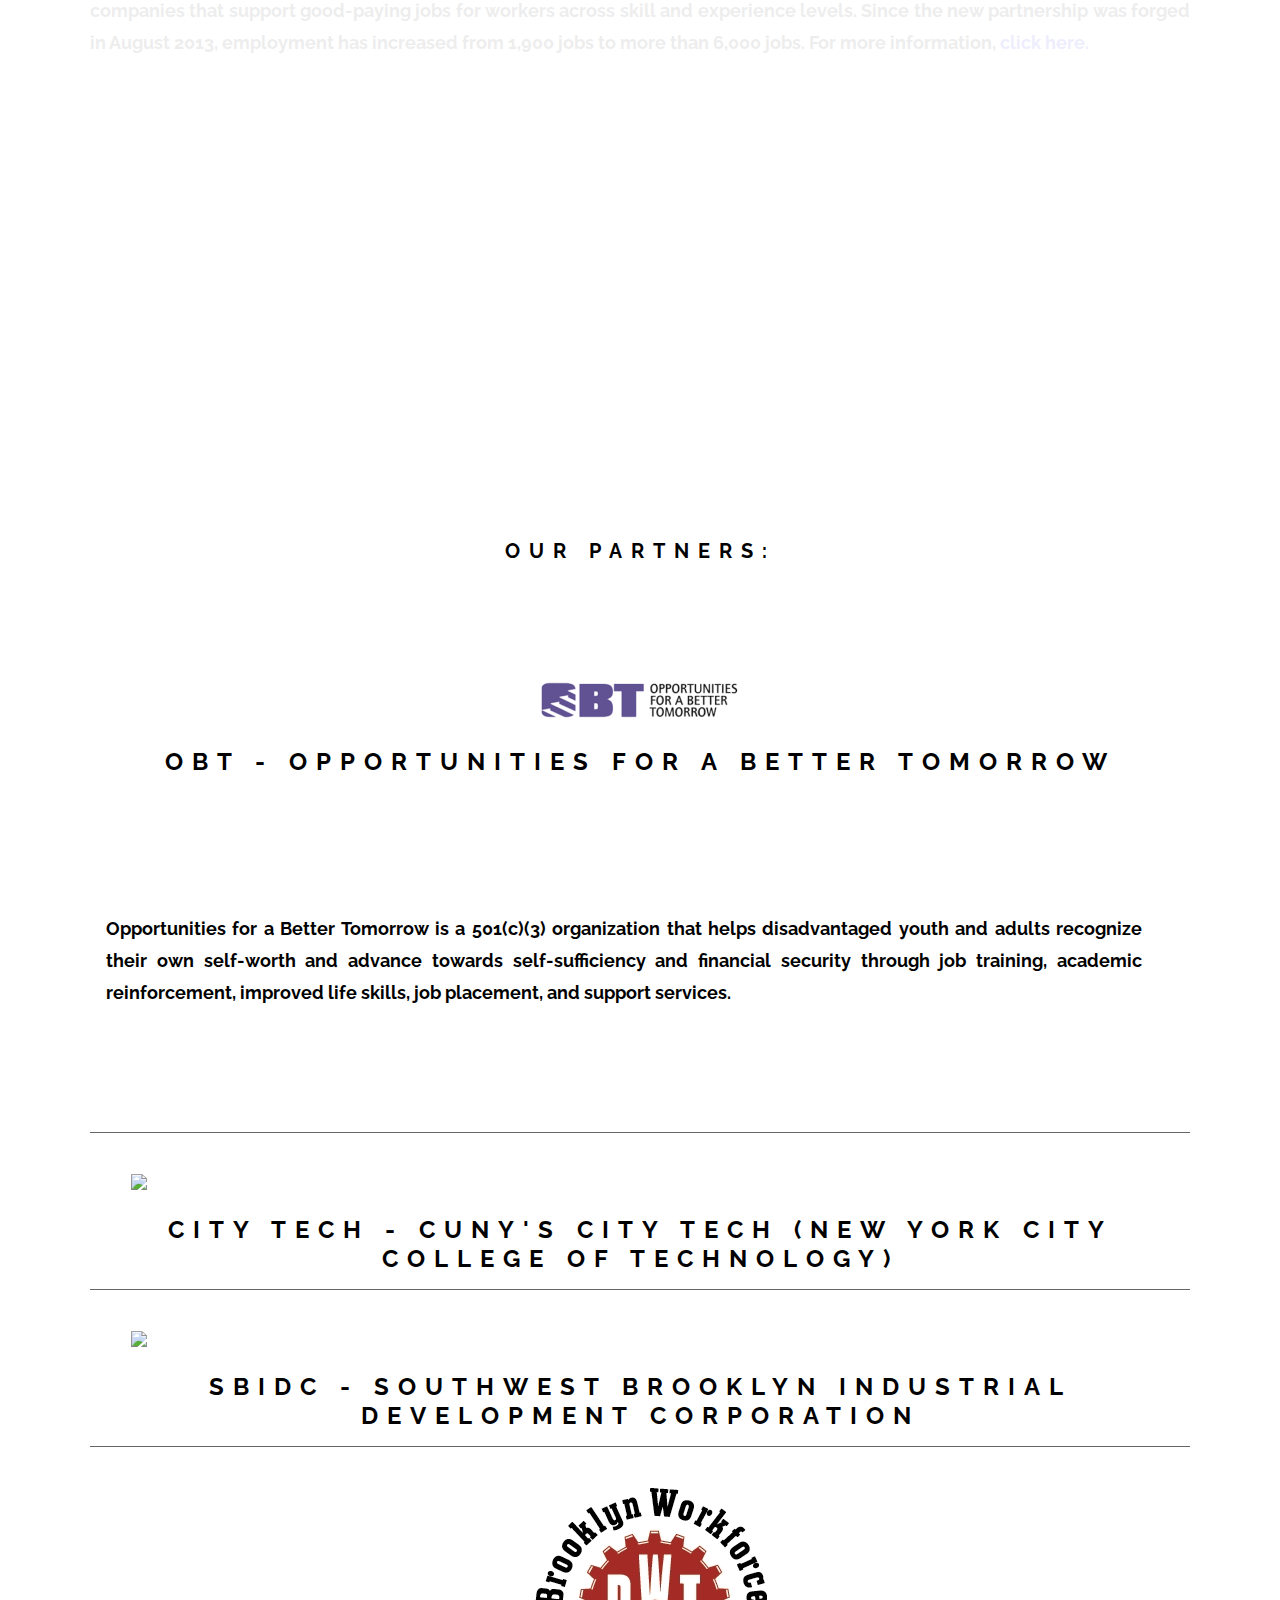
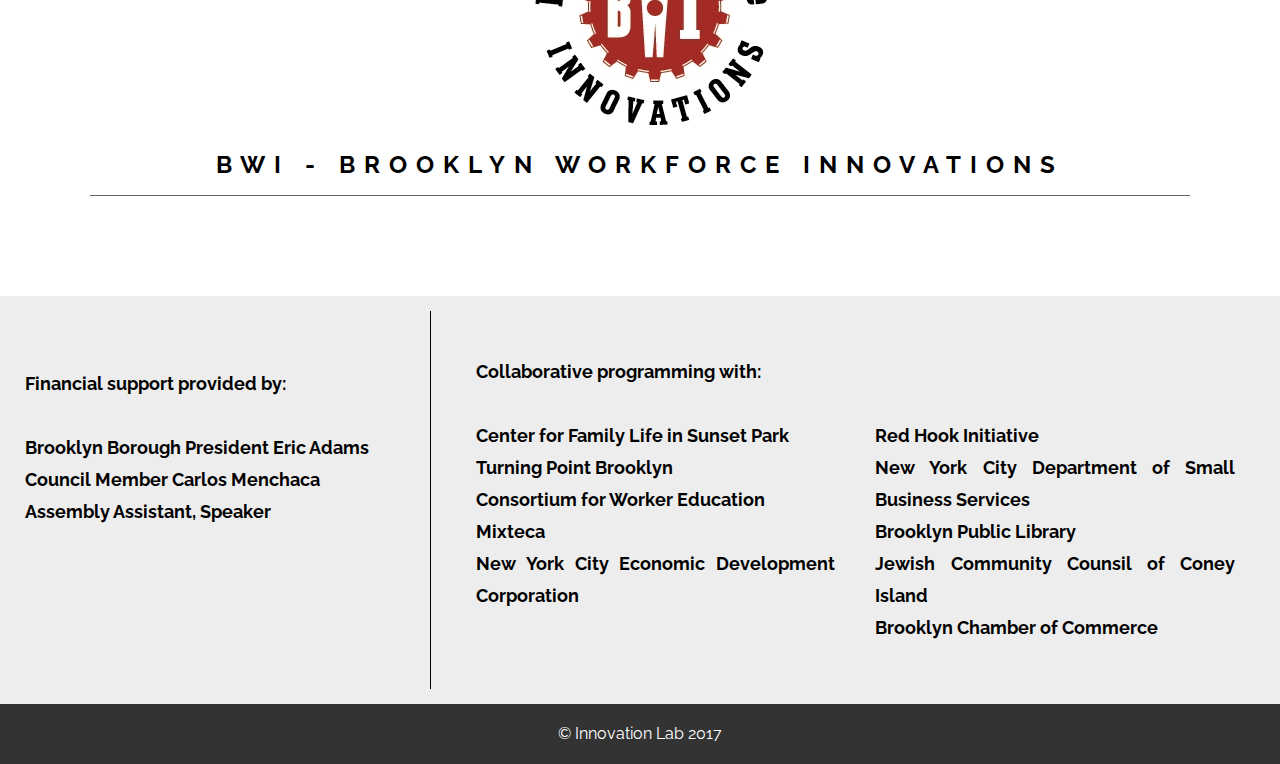
==== commit d6a0b4cf: "Nastassia's changes" ====
--- a/about.html
+++ b/about.html
@@ -9,13 +9,14 @@
 	<link rel="stylesheet" type="text/css" href="css/navedit.css">
   <link rel="stylesheet" type="text/css" href="css/style.css">
   <link rel="stylesheet" type="text/css" href="css/issue2.css">
-    <link rel="stylesheet" type="text/css" href="css/accordian.css">
+  <link rel="stylesheet" type="text/css" href="css/accordian.css">
 	<script src="https://ajax.googleapis.com/ajax/libs/jquery/3.2.1/jquery.min.js"></script>
 	<link href="https://fonts.googleapis.com/css?family=Raleway" rel="stylesheet">
     <link rel="shortcut icon" type="image/x-icon" href="images/icon2.jpg" />
 </head>
 <body>
 <header class="main_h">
+
     <div class="row">
         <a class="logo" href="index.html">Innovation Lab</a>
 
@@ -28,30 +29,34 @@
         <nav>
             <ul>
                 <li><a href="about.html">About</a></li>
-                <li><a href="programs.html">Programs</a></li>
+                <li><a href="#programs">Programs</a></li>
                 <li><a href="#location">Location</a></li>
                 <li><a href="#four">Contact</a></li>
             </ul>
         </nav>
+
     </div> <!-- / row -->
+
 </header>
 
-<div class="content-container first">
-    <div id="center">
-        <div id="lab"></div>
-        <div id="innolab">
-            <h1>Welcome to the innovation lab</h1>
-            <p>We built the 7,700-square- foot Innovation Lab to supply our local community with the training and education needed to earn well-paying jobs and the potential to turn those jobs into accomplished careers. In doing so, we provide businesses with a quality workforce that has the skills and drive to outperform.</p>
-            <br>
-            <p>The Lab is a catalyst for employment, providing pre-screening and job placement services, technology and vocational training programs. These services spur business growth, entrepreneurship and cooperative training programs, and offer continuing education for the benefit of community residents.</p>
+		<div id="center">
+			<div id="lab"></div>
+			<div id="innolab">
+				<h1>Welcome to the innovation lab</h1>
+				<p>We built the 7,700-square- foot Innovation Lab to supply our local community with the training and education needed to earn well-paying jobs and the potential to turn those jobs into accomplished careers. In doing so, we provide businesses with a quality workforce that has the skills and drive to outperform.</p>
+				<br>
+				<p>The Lab is a catalyst for employment, providing pre-screening and job placement services, technology and vocational training programs. These services spur business growth, entrepreneurship and cooperative training programs, and offer continuing education for the benefit of community residents.</p>
+			</div>
+			<div id="labpic"></div>
+			<div id="indcity">
+				<a href="https://industrycity.com/"><img class="logos" src="images/ic.png"></a>
+				<h1>Industry city</h1>
+				<p>Industry City is a 6 million-square-foot collection of warehouse structures situated on the waterfront in Sunset Park, Brooklyn. The property’s ownership – led by Belvedere Capital and Jamestown – is actively updating the complex, its amenities and its systems while cultivating a diverse tenant mix that fuses today’s burgeoning innovation economy with traditional manufacturing and artisanal craft. This work is paving the way toward a vibrant and diverse community of forward-thinking companies that support good-paying jobs for workers across skill and experience levels. Since the new partnership was forged in August 2013, employment has increased from 1,900 jobs to more than 6,000 jobs. For more information,<a href="https://industrycity.com/"> click here.</a></p>
+			</div>
 			<div id="icpic"></div>
 		</div>
-    </div>
-</div>
-	<div id="programs">
-		<div id="eh">
-		<h1 id="align">Our Partners:</h1>
-		</div>
+	<div id="partners">
+		<h1>Our Partners:</h1>
 		<div class="accordion">
     <section class="accordion-item accordion-item--default">
         <a href="http://obtjobs.org/home/"><img class="logos" src="images/obt.png"></a>
@@ -64,7 +69,7 @@
         <a href="http://www.citytech.cuny.edu/"><img class="logos" src="images/citytech.png"></a>
         <h2>City Tech - CUNY's City Tech (New York City College of Technology)</h2>
         <div class="accordion-item-content">
-					<p>New York City College of Technology is the designated college of technology of The City University of New York. New York City College of Technology serves the city and the state by providing technically proficient graduates in the technologies of the arts, business, communications, health and engineering; human services and law-related professions; technical and occupational education; and liberal arts and sciences. The College also serves the region by developing partnerships with government agencies, business, industry and the professions and by providing technical and other services. 
+					<p>New York City College of Technology is the designated college of technology of The City University of New York. New York City College of Technology serves the city and the state by providing technically proficient graduates in the technologies of the arts, business, communications, health and engineering; human services and law-related professions; technical and occupational education; and liberal arts and sciences. The College also serves the region by developing partnerships with government agencies, business, industry and the professions and by providing technical and other services.
 					</p>
         </div>
     </section>
@@ -72,7 +77,7 @@
         <a href="http://www.sbidc.org/"><img class="logos" src="images/sbid.png"></a>
         <h2>SBIDC - SOUTHWEST BROOKLYN INDUSTRIAL DEVELOPMENT CORPORATION</h2>
         <div class="accordion-item-content">
-					<p>Southwest Brooklyn Industrial Development Corporation (SBIDC) provides advocacy and services to help businesses in the Sunset Park, Red Hook and Gowanus neighborhoods grow and create employment opportunities for local residents. Since the organization’s inception in 1978, SBIDC has been a driving force in the improvement of the Southwest Brooklyn economy by delivering a wide range of business services to local firms and acting as an advocate for business interests. Additionally, SBIDC provides local residents with employment services and advocates for local improvements that improve the quality of life for residents 
+					<p>Southwest Brooklyn Industrial Development Corporation (SBIDC) provides advocacy and services to help businesses in the Sunset Park, Red Hook and Gowanus neighborhoods grow and create employment opportunities for local residents. Since the organization’s inception in 1978, SBIDC has been a driving force in the improvement of the Southwest Brooklyn economy by delivering a wide range of business services to local firms and acting as an advocate for business interests. Additionally, SBIDC provides local residents with employment services and advocates for local improvements that improve the quality of life for residents
 					</p>
 				</div>
     </section>
@@ -80,89 +85,46 @@
         <a href="http://bwiny.org/"><img class="logos" src="images/bwi.jpg"></a>
         <h2>BWI - Brooklyn Workforce Innovations</h2>
         <div class="accordion-item-content">
-					<p>Brooklyn Workforce Innovations helps jobless and working poor New Yorkers establish careers in sectors that offer good wages and opportunities for advancement. BWI was founded in 2000 and is an affiliate of Fifth Avenue Committee, Inc., a South Brooklyn community development corporation. BWI’s mission is to empower low- and moderate-income people by creating livingwage employment opportunities and access to career paths. 
+					<p>Brooklyn Workforce Innovations helps jobless and working poor New Yorkers establish careers in sectors that offer good wages and opportunities for advancement. BWI was founded in 2000 and is an affiliate of Fifth Avenue Committee, Inc., a South Brooklyn community development corporation. BWI’s mission is to empower low- and moderate-income people by creating livingwage employment opportunities and access to career paths.
 					</p>
         </div>
-        <div id="indcity">
-            <h1>Industry city</h1>
-            <p>Industry City is a 6 million-square-foot collection of warehouse structures situated on the waterfront in Sunset Park, Brooklyn. The property’s ownership – led by Belvedere Capital and Jamestown – is actively updating the complex, its amenities and its systems while cultivating a diverse tenant mix that fuses today’s burgeoning innovation economy with traditional manufacturing and artisanal craft. This work is paving the way toward a vibrant and diverse community of forward-thinking companies that support good-paying jobs for workers across skill and experience levels. Since the new partnership was forged in August 2013, employment has increased from 1,900 jobs to more than 6,000 jobs. For more information,<a href="https://industrycity.com/"> Click here</a></p>
+        </section>
         </div>
-    </div>
+	</div>
+
+<div class="family">
+	<div class="parent-a">
+		<p><br>
+		Financial support provided by:<br>
+		<br>
+	  Brooklyn Borough President Eric Adams <br>
+    Council Member Carlos Menchaca <br>
+    Assembly Assistant, Speaker</p>
+  </div>
+	<div class="parent-b">
+		<div class="child-a">
+			<p>Collaborative programming with:</br>
+			<br>
+	  	Center for Family Life in Sunset Park <br>
+  		Turning Point Brooklyn<br>
+  		Consortium for Worker Education<br>
+    	Mixteca <br>
+			New York City Economic Development Corporation </p>
+		</div>
+		<div class="child-b">
+    	<p> <br>
+			<br>
+			Red Hook Initiative<br>
+    	New York City Department of Small Business Services<br>
+    	Brooklyn Public Library<br>
+    	Jewish Community Counsil of Coney Island<br>
+    	Brooklyn Chamber of Commerce</p>
+		</div>
+	</div>
 </div>
-<hr>
-<div class="content-container second">
-    <div class="second-container programs" id="programs" style="width:100%;">
-        <div id="eh">
-            <h1 id="align">About Our Partners: </h1>
-            <div class="accordion">
-                <section class="accordion-item accordion-item--default">
-                    <a href="http://obtjobs.org/home/"><img class="logos" src="images/obt.png" href="http://obtjobs.org/home/"></a>
-                    <h2>OBT - Opportunities for a Better tomorrow</h2>
-                    <div class="accordion-item-content">
-                        <p>Opportunities for a Better Tomorrow is a 501(c)(3) organization that helps disadvantaged youth and adults recognize their own self-worth and advance towards self-sufficiency and financial security through job training, academic reinforcement, improved life skills, job placement, and support services.</p>
-                    </div>
-                </section>
-            </div>
-            <div class="accordion">
-                <section class="accordion-item">
-                    <a href="http://www.citytech.cuny.edu/"><img class="logos" src="images/citytech.png"></a>
-                    <h2>City Tech - CUNY's City Tech (New York City College of Technology)</h2>
-                    <div class="accordion-item-content">
-                        <p>New York City College of Technology is the designated college of technology of The City University of New York. New York City College of Technology serves the city and the state by providing technically proficient graduates in the technologies of the arts, business, communications, health and engineering; human services and law-related professions; technical and occupational education; and liberal arts and sciences. The College also serves the region by developing partnerships with government agencies, business, industry and the professions and by providing technical and other services. </p>
-                    </div>
-                </section>
-            </div>
-            <div class="accordion">
-                <section  class="accordion-item">
-                    <a href="http://www.sbidc.org/"><img class="logos" src="images/sbid.png"></a>
-                    <h2>SBIDC - SOUTHWEST BROOKLYN INDUSTRIAL DEVELOPMENT CORPORATION</h2>
-                    <div class="accordion-item-content">
-                        <p>Southwest Brooklyn Industrial Development Corporation (SBIDC) provides advocacy and services to help businesses in the Sunset Park, Red Hook and Gowanus neighborhoods grow and create employment opportunities for local residents. Since the organization’s inception in 1978, SBIDC has been a driving force in the improvement of the Southwest Brooklyn economy by delivering a wide range of business services to local firms and acting as an advocate for business interests. Additionally, SBIDC provides local residents with employment services and advocates for local improvements that improve the quality of life for residents.</p>
-                    </div>
-                </section>
-            </div>
-            <div class="accordion">
-                <section class="accordion-item">
-                     <a href="http://bwiny.org/"><img class="logos" src="images/bwi.jpg"></a>
-                    <h2>BWI - Brooklyn Workforce Innovations</h2>
-                    <div class="accordion-item-content">
-                        <p>Brooklyn Workforce Innovations helps jobless and working poor New Yorkers establish careers in sectors that offer good wages and opportunities for advancement. BWI was founded in 2000 and is an affiliate of Fifth Avenue Committee, Inc., a South Brooklyn community development corporation. BWI’s mission is to empower low- and moderate-income people by creating livingwage employment opportunities and access to career paths. 
-                        </p>
-                    </div>
-                </section>
-            </div>
-        </div>
-    </div>
-</div>
-<hr>
-<div class="content-container third">
-    <div class="family">
-        <div class="parent-a">
-            <p>Financial support provided by:<br>
-          Brooklyn Borough President Eric Adams <br>
-        Council Member Carlos Menchaca <br>
-        Assembly Assistant, Speaker</p>
-      </div>
-        <div class="parent-b">
-            <div class="child-a">
-                <p>Collaborative programming with:</br>
-            Center for Family Life in Sunset Park <br>
-            Turning Point Brooklyn<br>
-            Consortium for Worker Education<br>
-            Mixteca <br>
-            Brooklyn Chamber of Commerce </p>
-            </div>
-            <div class="child-b">
-            <p> Red Hook Initiative<br>
-            New York City Economic Development Corporation<br>
-            New York City Department of Small Business Services<br>
-            Brooklyn Public Library<br>
-            Jewish Community Counsil of Coney Island</p>
-            </div>
-        </div>
-    </div>
-</div>
-<footer>&copy; Innovation Lab 2017 <br> Collaborative work by Innovation Lab Internship Team. </footer>
+	<footer>&copy; Innovation Lab 2017 </footer>
+
+	<a href="#about"><div id="totop"></div></a>
 <script>
 $("#center h1, #center p").hide(0).fadeIn(4500)
 </script>
@@ -180,4 +142,4 @@
 </script>
 <script src="navedit.js"></script>
 </body>
-</html>+</html>
--- a/css/style.css
+++ b/css/style.css
@@ -223,7 +223,27 @@
 #contact{
 	width: 80%;
 	margin: auto;
-	display: flex;
+	display: inline-block;
+}
+#contact h1{
+	margin: 30px;
+}
+#info {
+	display: -webkit-inline-box;
+	margin-right:35%;
+	margin-left:30px;
+	width:50%;
+}
+form {
+	display: -webkit-inline-box;
+}
+#listen {
+	display: -webkit-box;
+	width: 100%;
+	margin:auto;
+}
+#message {
+	margin:inherit;
 }
 textarea{
 	height: 150px;
@@ -398,5 +418,4 @@
 		width: 300px;
 		left: 50px
 	}
-}
-
+}--- a/css/issue2.css
+++ b/css/issue2.css
@@ -1,4 +1,5 @@
 /* TEXT and TYPE */
+* {box-sizing: border-box; font-family: 'Raleway', sans-serif;}
 
 h1{
 	letter-spacing: 9px;
@@ -40,7 +41,7 @@
   -o-background-size: cover;
   background-size: cover;
   padding: 5px;
-  height:450px;
+  height:500px;
 }
 #labpic{
 	background: url(../INNOLAB/teaching.jpg) no-repeat center center fixed;
@@ -63,7 +64,7 @@
 
 #innolab{
   display:inline-block;
-  border-bottom: 1px solid black;
+  padding: 40px;
 }
 
 #indcity{
@@ -86,7 +87,6 @@
   margin-right: auto
 
 }
-
 
 /* FIN SUPPORT + COLLABORATIONS */
 
@@ -135,4 +135,56 @@
   .logos {
     float: none;
   }
-}+}
+
+
+/* Accordion Features */
+
+/*Original*/
+
+.accordion:hover .accordion-item:hover .accordion-item-content,
+.accordion .accordion-item--default .accordion-item-content {
+    height: 340px;
+    padding-top: 30px;
+    display: flex;
+}
+
+.accordion-item-content,
+.accordion:hover .accordion-item-content {
+    height: 0;
+    overflow: hidden;
+    transition: height .5s;
+}
+
+.accordion {
+    padding: 0;
+    margin: 60px auto;
+    width: 1100px;
+}
+
+.accordion .accordion-item {
+
+  border-bottom: 1px solid #666;
+  padding: 1em;
+}
+
+.accordion h1 {
+  margin: 0;
+}
+
+.accordion p{
+  padding-right: 32px;
+}
+
+@media only screen and (max-width: 768px) {
+  .accordion {
+    width: 700px;
+}
+}
+
+@media only screen and (max-width: 425px) {
+  .accordion{
+    width: 100%;
+  }
+}
+/* Zeroing Out The Bad Code */
--- a/css/accordian.css
+++ b/css/accordian.css
@@ -1,92 +1,44 @@
-*, *:before, *:after {
-  box-sizing: border-box;  margin: 0;
-  padding: 0;
-}
-
-@font-face {
-  font-family: fontawesome;
-  src: url(../fonts/fontawesome.ttf);
-}
 /* The Magic */
-.accordion{
-  transform: translateZ(0);
-  box-shadow: 0 1px 1px rgba(0, 0, 0, 0.1);
-  background: #fff;
-}
-
 .accordion:hover .accordion-item:hover .accordion-item-content,
 .accordion .accordion-item--default .accordion-item-content {
-    height: 240px;
-    padding-top: 10px;
+    height: 340px;
+    padding-top: 30px;
     display: flex;
 }
 
-.accordion > .accordion-toggle{
-	position: absolute;
-	opacity: 0;
-	display: none;
+.accordion-item-content,
+.accordion:hover .accordion-item-content {
+    height: 0;
+    overflow: hidden;
+    transition: height .5s;
 }
+
+/* Aesthetic */
+
+.accordion {
+    padding: 0;
+    margin: 60px auto;
+    width: 1100px;
+}
+
 .accordion .accordion-item {
 
   border-bottom: 1px solid #666;
   padding: 1em;
 }
-.accordion > label{
-	position: relative;
-	display: block;
-	height: 50px;
-	line-height: 50px;
-	padding: 0 20px;
-	border-top: 1px solid black;
-	background: antiquewhite;
-	cursor: pointer;
-}
-.accordion > section{
-  height: 0;
-  transition: .3s all;
-  overflow: hidden;
-}
-.accordion section img {
-  position: relative;
-}
-.accordion > label:after {
-  content: '\f078';
-  position: absolute;
-  top: 0px;
-  right: 20px;
-  font-family: fontawesome;
-  transform: rotate(90deg);
-  transition: .3s transform;
+
+.accordion h1 {
+  margin: 0;
 }
 
 .accordion p{
   padding-right: 32px;
 }
-.accordion > .accordion-toggle:checked ~ label:after{
- transform: rotate(0deg);
+
+@media only screen and (max-width: 768px) {
+  .accordion {
+    width: 700px;
 }
-
-.accordion > .accordion-toggle:checked ~ section{
-  height: 100%;
-}
-
-.accordion > section p {
-  margin: 15px 0;
-  padding: 0 20px;
-  line-height: 1.5;
-  text-align: -webkit-center;
-}
-.accordion p {
-  font-size: large;
-  font-weight: normal;
-}
-
-section {
-  text-align: -webkit-center;
-}
-#programs {
-  width: 50%;
-  height:auto;
 }
 
 @media only screen and (max-width: 425px) {
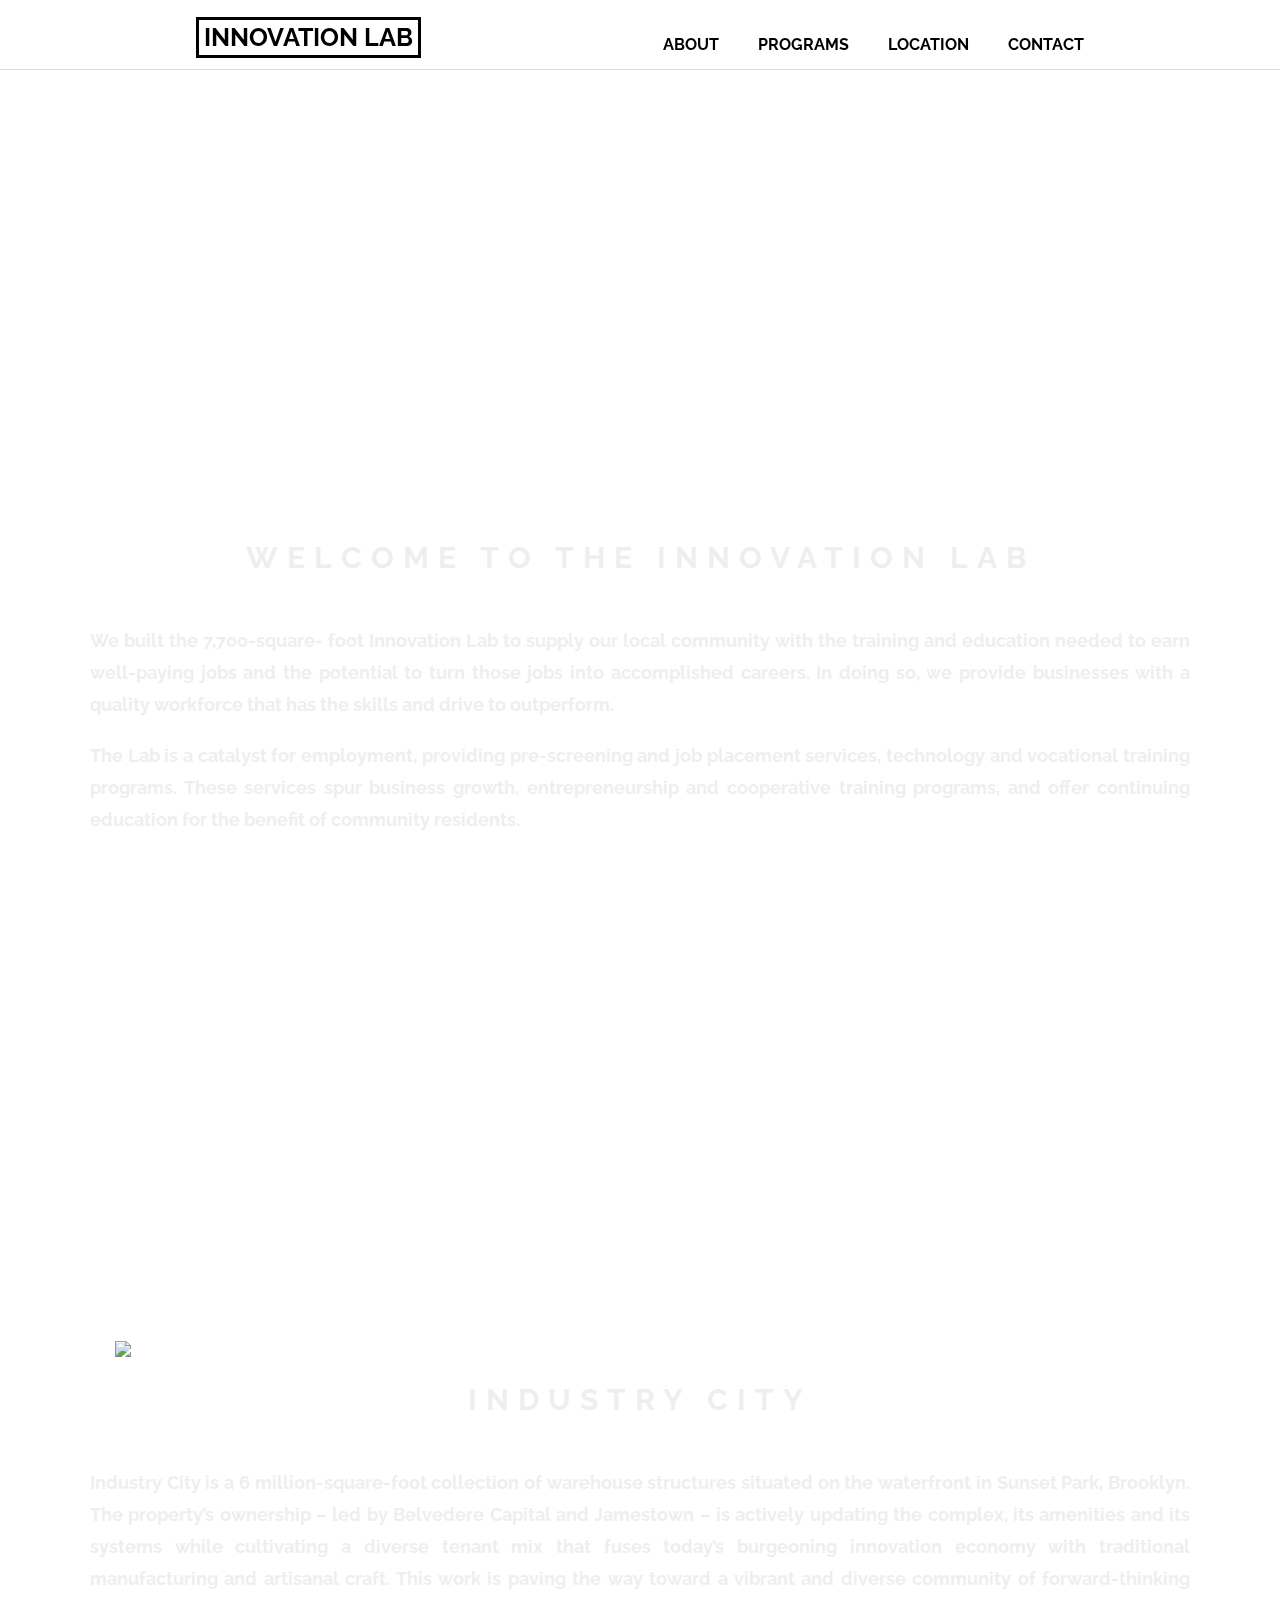
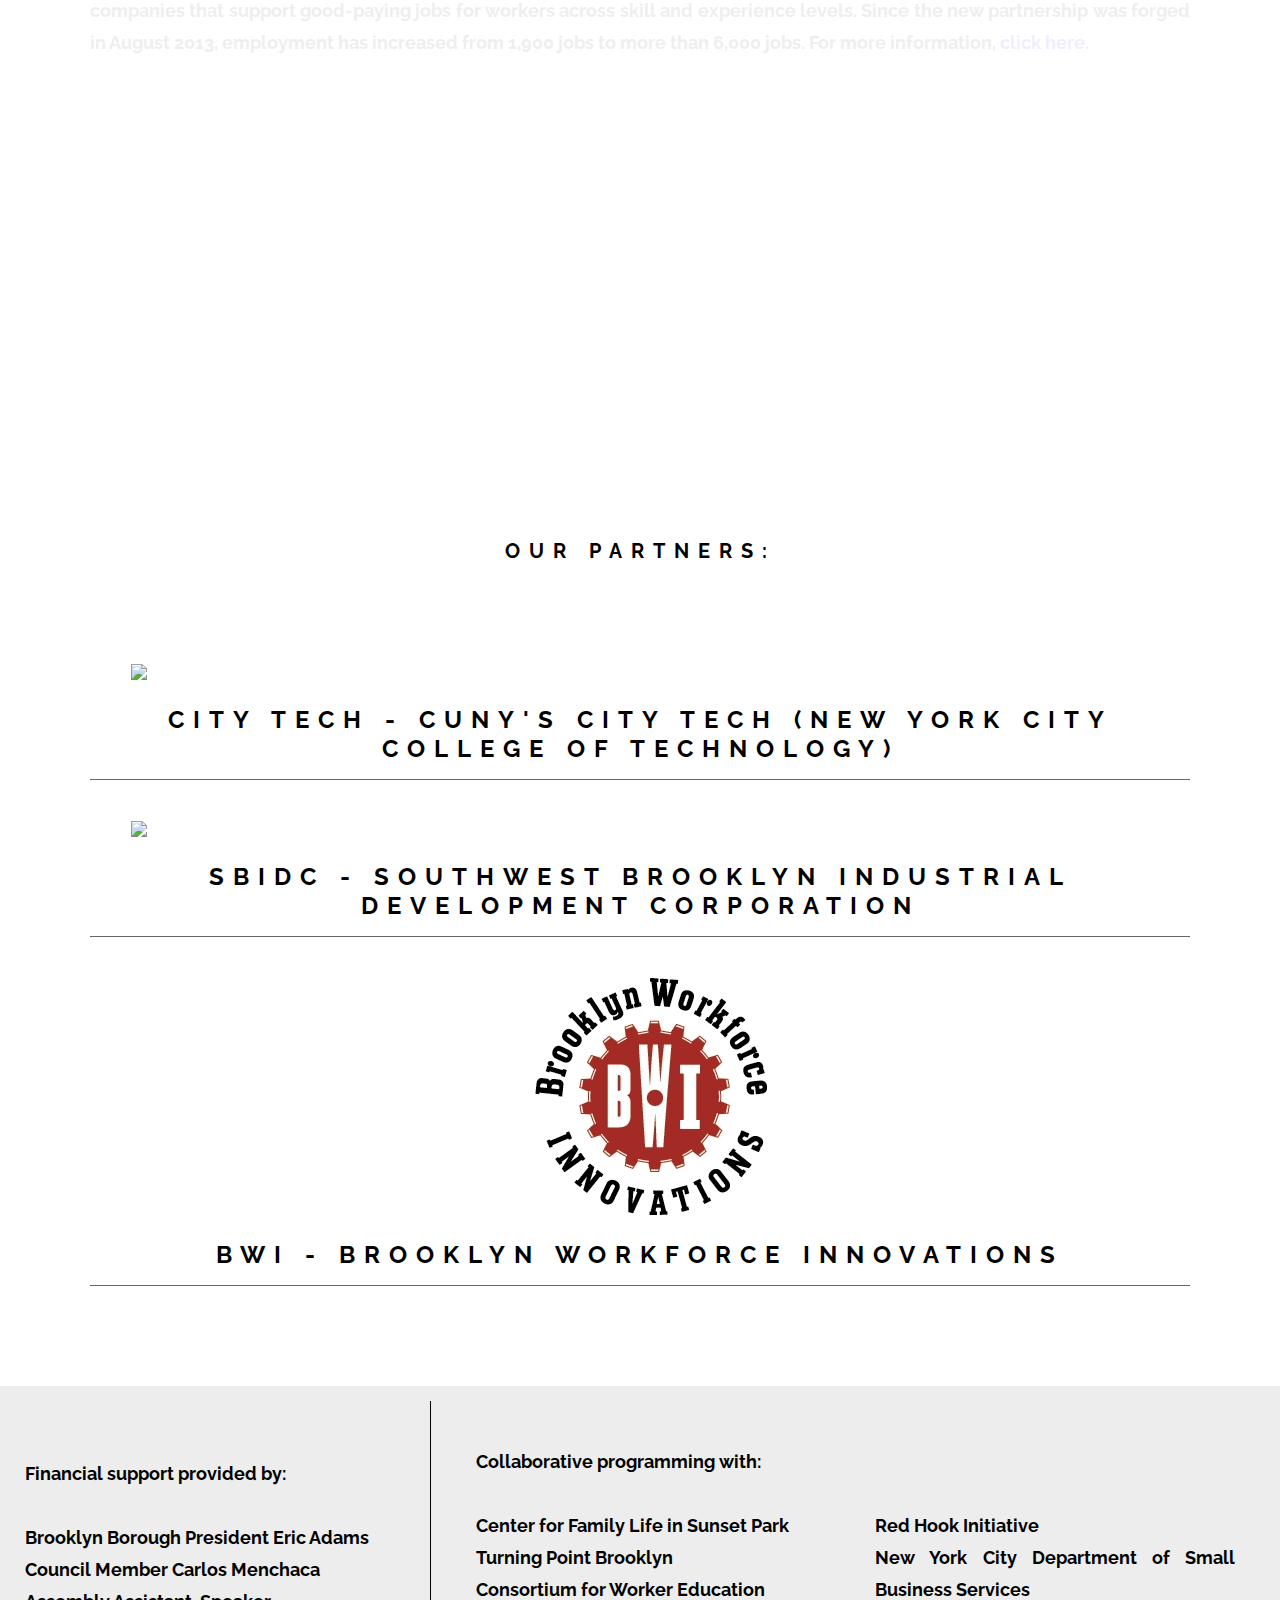
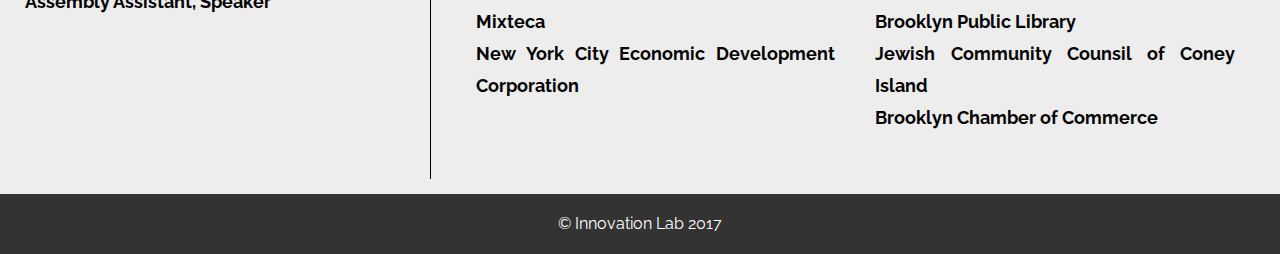
==== commit fdc99869: "Resolved conflicts in css files" ====
--- a/about.html
+++ b/about.html
@@ -57,34 +57,34 @@
 		</div>
 	<div id="partners">
 		<h1>Our Partners:</h1>
-		<div class="accordion">
-    <section class="accordion-item accordion-item--default">
+		<div class="accordion1">
+    <section class="accordion1-item-content accordion1-item-default">
         <a href="http://obtjobs.org/home/"><img class="logos" src="images/obt.png"></a>
         <h2>OBT - Opportunities for a Better tomorrow</h2>
-        <div class="accordion-item-content">
+        <div class="accordion1-item-content">
 					<p>Opportunities for a Better Tomorrow is a 501(c)(3) organization that helps disadvantaged youth and adults recognize their own self-worth and advance towards self-sufficiency and financial security through job training, academic reinforcement, improved life skills, job placement, and support services.</p>
 					</div>
     </section>
-    <section class="accordion-item">
+    <section class="accordion1-item">
         <a href="http://www.citytech.cuny.edu/"><img class="logos" src="images/citytech.png"></a>
         <h2>City Tech - CUNY's City Tech (New York City College of Technology)</h2>
-        <div class="accordion-item-content">
+        <div class="accordion1-item-content">
 					<p>New York City College of Technology is the designated college of technology of The City University of New York. New York City College of Technology serves the city and the state by providing technically proficient graduates in the technologies of the arts, business, communications, health and engineering; human services and law-related professions; technical and occupational education; and liberal arts and sciences. The College also serves the region by developing partnerships with government agencies, business, industry and the professions and by providing technical and other services.
 					</p>
         </div>
     </section>
-    <section  class="accordion-item">
+    <section  class="accordion1-item">
         <a href="http://www.sbidc.org/"><img class="logos" src="images/sbid.png"></a>
         <h2>SBIDC - SOUTHWEST BROOKLYN INDUSTRIAL DEVELOPMENT CORPORATION</h2>
-        <div class="accordion-item-content">
+        <div class="accordion1-item-content">
 					<p>Southwest Brooklyn Industrial Development Corporation (SBIDC) provides advocacy and services to help businesses in the Sunset Park, Red Hook and Gowanus neighborhoods grow and create employment opportunities for local residents. Since the organization’s inception in 1978, SBIDC has been a driving force in the improvement of the Southwest Brooklyn economy by delivering a wide range of business services to local firms and acting as an advocate for business interests. Additionally, SBIDC provides local residents with employment services and advocates for local improvements that improve the quality of life for residents
 					</p>
 				</div>
     </section>
-    <section class="accordion-item">
+    <section class="accordion1-item">
         <a href="http://bwiny.org/"><img class="logos" src="images/bwi.jpg"></a>
         <h2>BWI - Brooklyn Workforce Innovations</h2>
-        <div class="accordion-item-content">
+        <div class="accordion1-item-content">
 					<p>Brooklyn Workforce Innovations helps jobless and working poor New Yorkers establish careers in sectors that offer good wages and opportunities for advancement. BWI was founded in 2000 and is an affiliate of Fifth Avenue Committee, Inc., a South Brooklyn community development corporation. BWI’s mission is to empower low- and moderate-income people by creating livingwage employment opportunities and access to career paths.
 					</p>
         </div>
--- a/css/style.css
+++ b/css/style.css
@@ -223,27 +223,7 @@
 #contact{
 	width: 80%;
 	margin: auto;
-	display: inline-block;
-}
-#contact h1{
-	margin: 30px;
-}
-#info {
-	display: -webkit-inline-box;
-	margin-right:35%;
-	margin-left:30px;
-	width:50%;
-}
-form {
-	display: -webkit-inline-box;
-}
-#listen {
-	display: -webkit-box;
-	width: 100%;
-	margin:auto;
-}
-#message {
-	margin:inherit;
+	display: flex;
 }
 textarea{
 	height: 150px;
@@ -307,14 +287,11 @@
 
 /******Programs page******/
 #main{
-	margin-top: 80px;
-	margin-bottom: 80px;
-	padding-top: 30px;	
-	height: 708px;
+	padding-top: 110px;
 }
 
 .title{
-	border-bottom: solid 3px;
+	border-bottom: solid 3px #1A81CB;
 	display: table;
 	margin: 0;
 }
@@ -327,10 +304,10 @@
 }
 .current{
 	color: white;
-	background-color: black;
+	background-color: #1A81CB;
 }
 h1.current:hover{
-background-color: black;
+background-color: #1A81CB;
 }
 .text{
 	width: 100%;
@@ -357,9 +334,8 @@
 }
 
 #categories{
-	border-right: solid 4px;
-	height: 100vh;
-
+	border-right: solid 4px #1A81CB;
+	height: 500px;
 }
 #youth, #immigrants, #businesses{
 	display: none;
@@ -399,8 +375,8 @@
 		font-size: 22px;
 		padding: 25px;
 	}
-	#main{
-		height: 1020px;
+	#categories{
+		height: 628px;
 	}
 	.pics, .text img{
 		width: 200px;
@@ -418,4 +394,24 @@
 		width: 300px;
 		left: 50px
 	}
+	/******Programs page******/
+	#main{
+		height: 100vh;
+	}
+	.stuff{
+		display: inherit;
+	}
+	#categories{
+		display: flex;
+		width: 880px;
+		height: initial;
+		margin: 0 auto 50px;
+	}
+	h1.line{
+		font-size: 15px;
+		padding: 10px;
+	}
+	.text img{
+		width: 150px;
+	}	
 }--- a/css/accordian.css
+++ b/css/accordian.css
@@ -1,13 +1,13 @@
 /* The Magic */
-.accordion:hover .accordion-item:hover .accordion-item-content,
-.accordion .accordion-item--default .accordion-item-content {
-    height: 340px;
-    padding-top: 30px;
+.accordion1:hover .accordion1-item:hover .accordion1-item-content,
+.accordion1 .accordion1-item-default .accordion1-item-content {
+    height: 240px;
+    padding-top: 20px;
     display: flex;
 }
 
-.accordion-item-content,
-.accordion:hover .accordion-item-content {
+.accordion1-item-content,
+.accordion1:hover .accordion1-item-content {
     height: 0;
     overflow: hidden;
     transition: height .5s;
@@ -15,34 +15,34 @@
 
 /* Aesthetic */
 
-.accordion {
+.accordion1{
     padding: 0;
     margin: 60px auto;
     width: 1100px;
 }
 
-.accordion .accordion-item {
+.accordion1 .accordion1-item {
 
   border-bottom: 1px solid #666;
   padding: 1em;
 }
 
-.accordion h1 {
+.accordion1 h1 {
   margin: 0;
 }
 
-.accordion p{
+.accordion1 p{
   padding-right: 32px;
 }
 
 @media only screen and (max-width: 768px) {
-  .accordion {
+  .accordion1 {
     width: 700px;
 }
 }
 
 @media only screen and (max-width: 425px) {
-  .accordion{
+  .accordion1{
     width: 100%;
   }
 }
